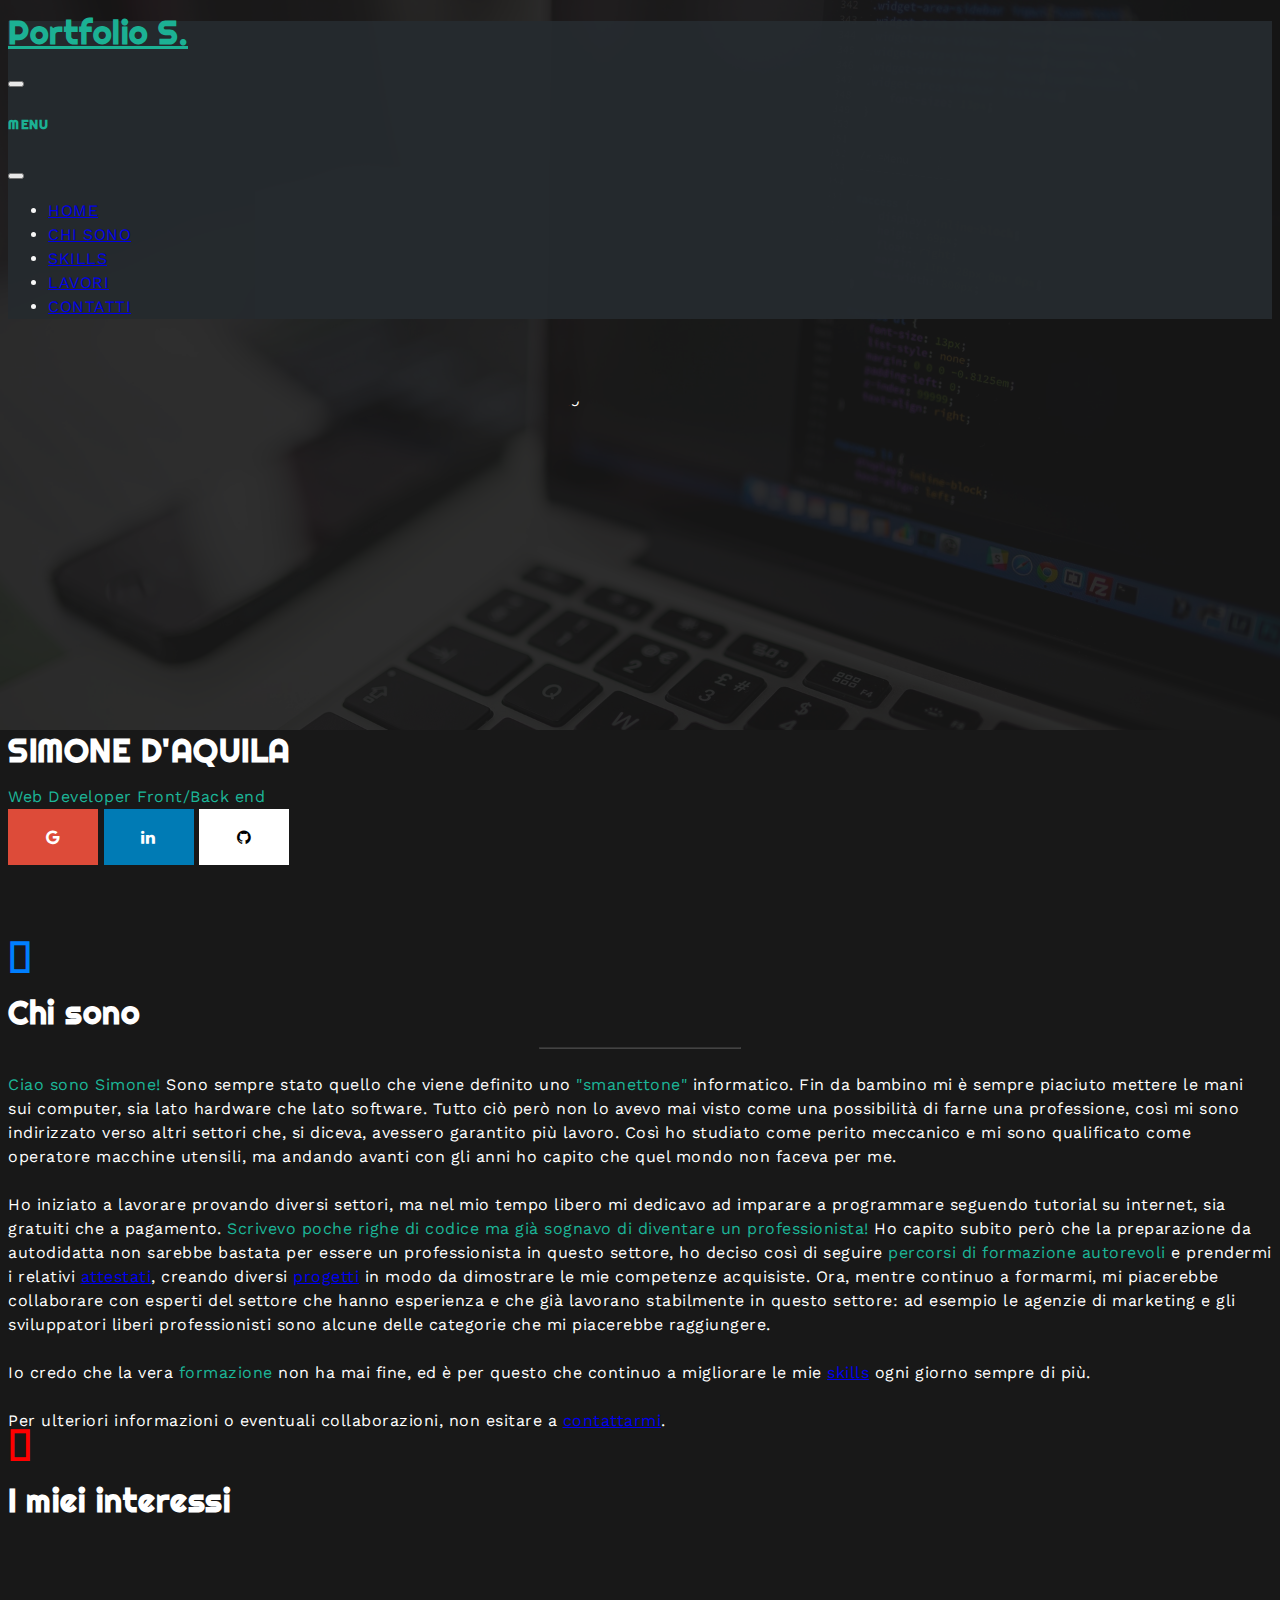
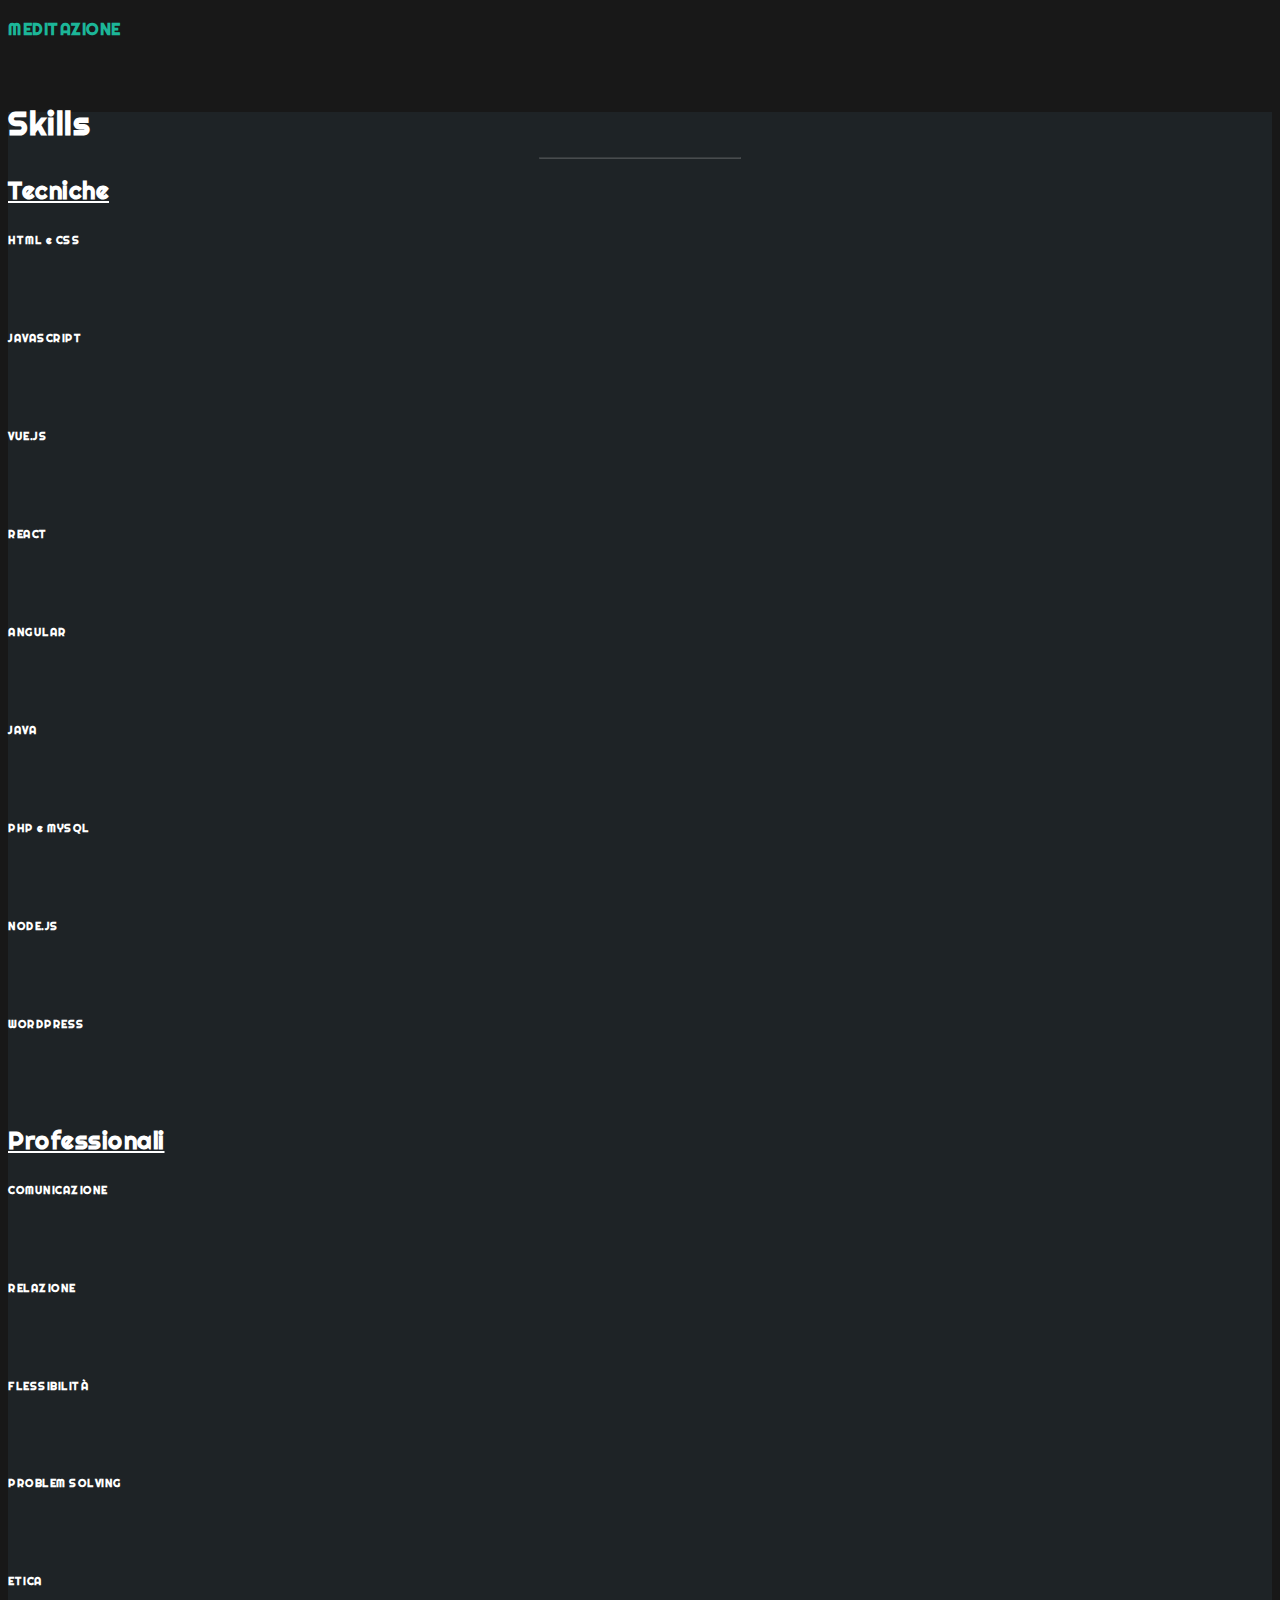
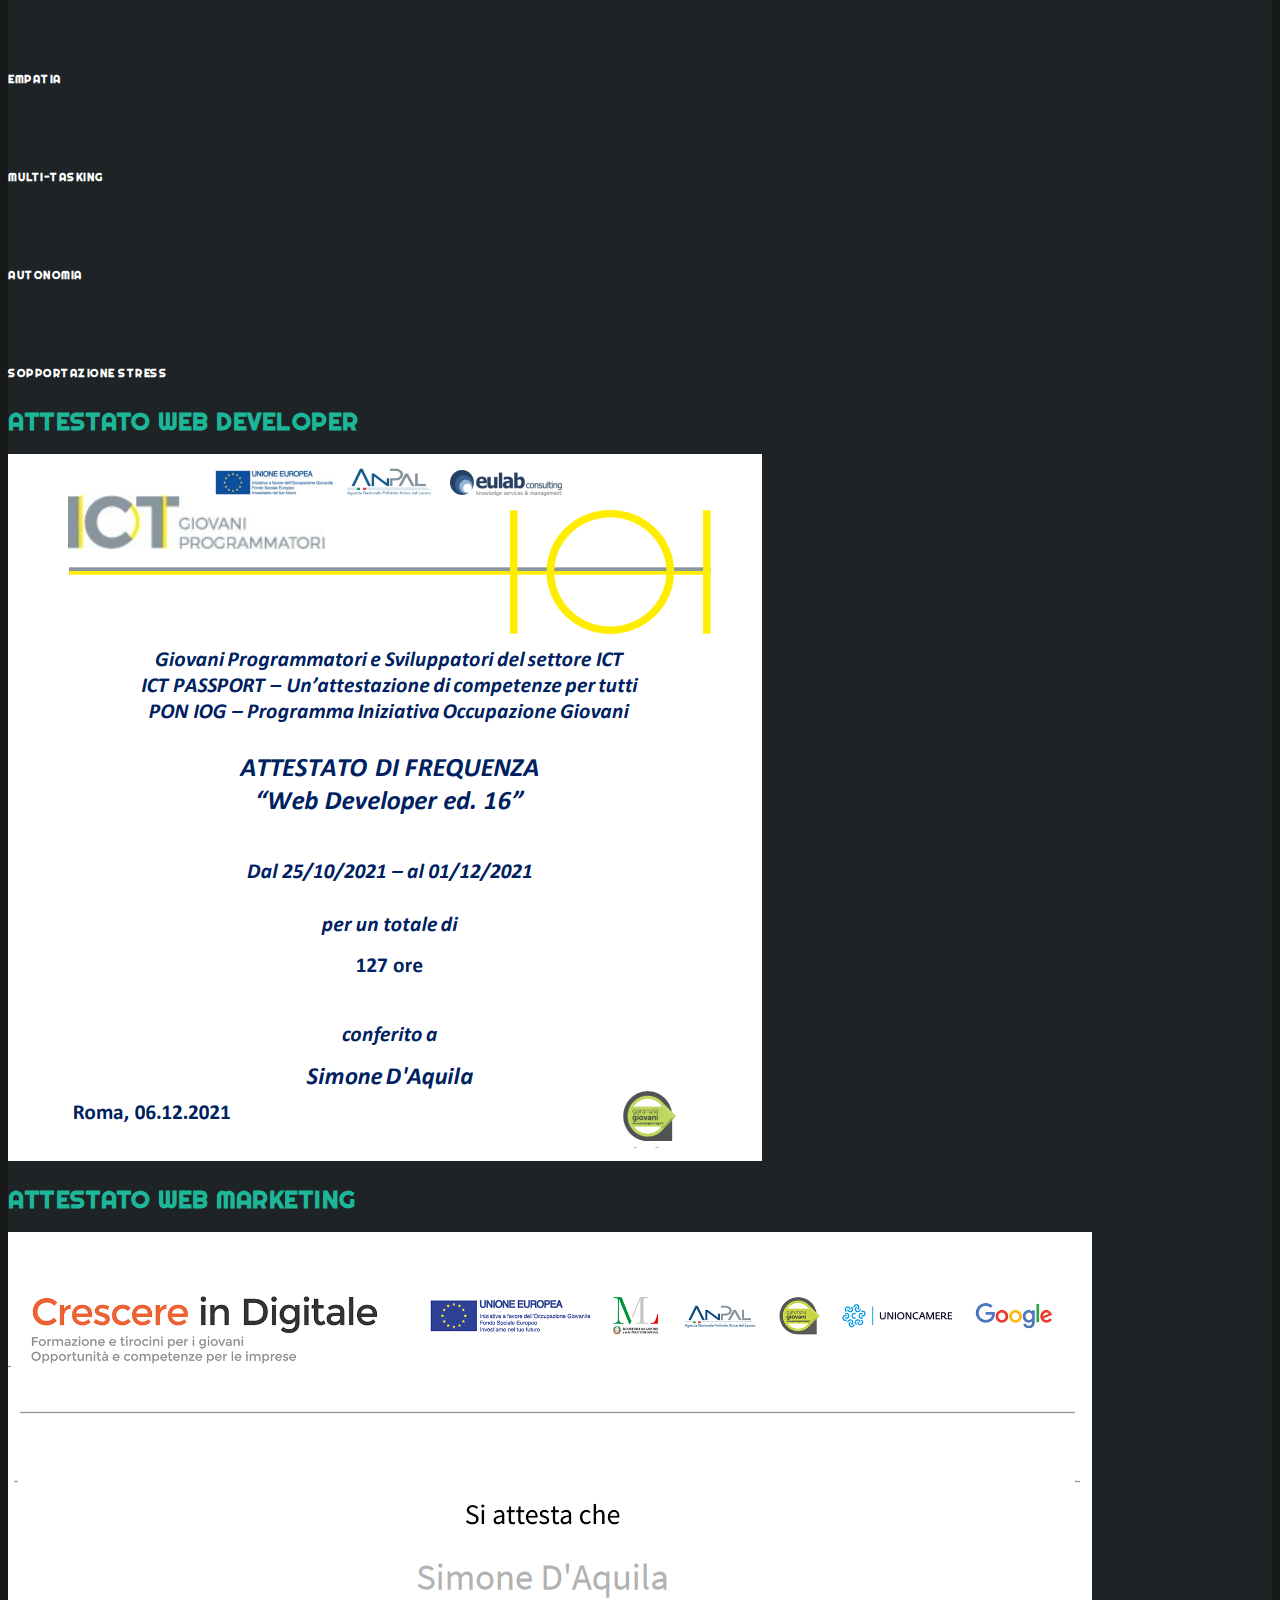
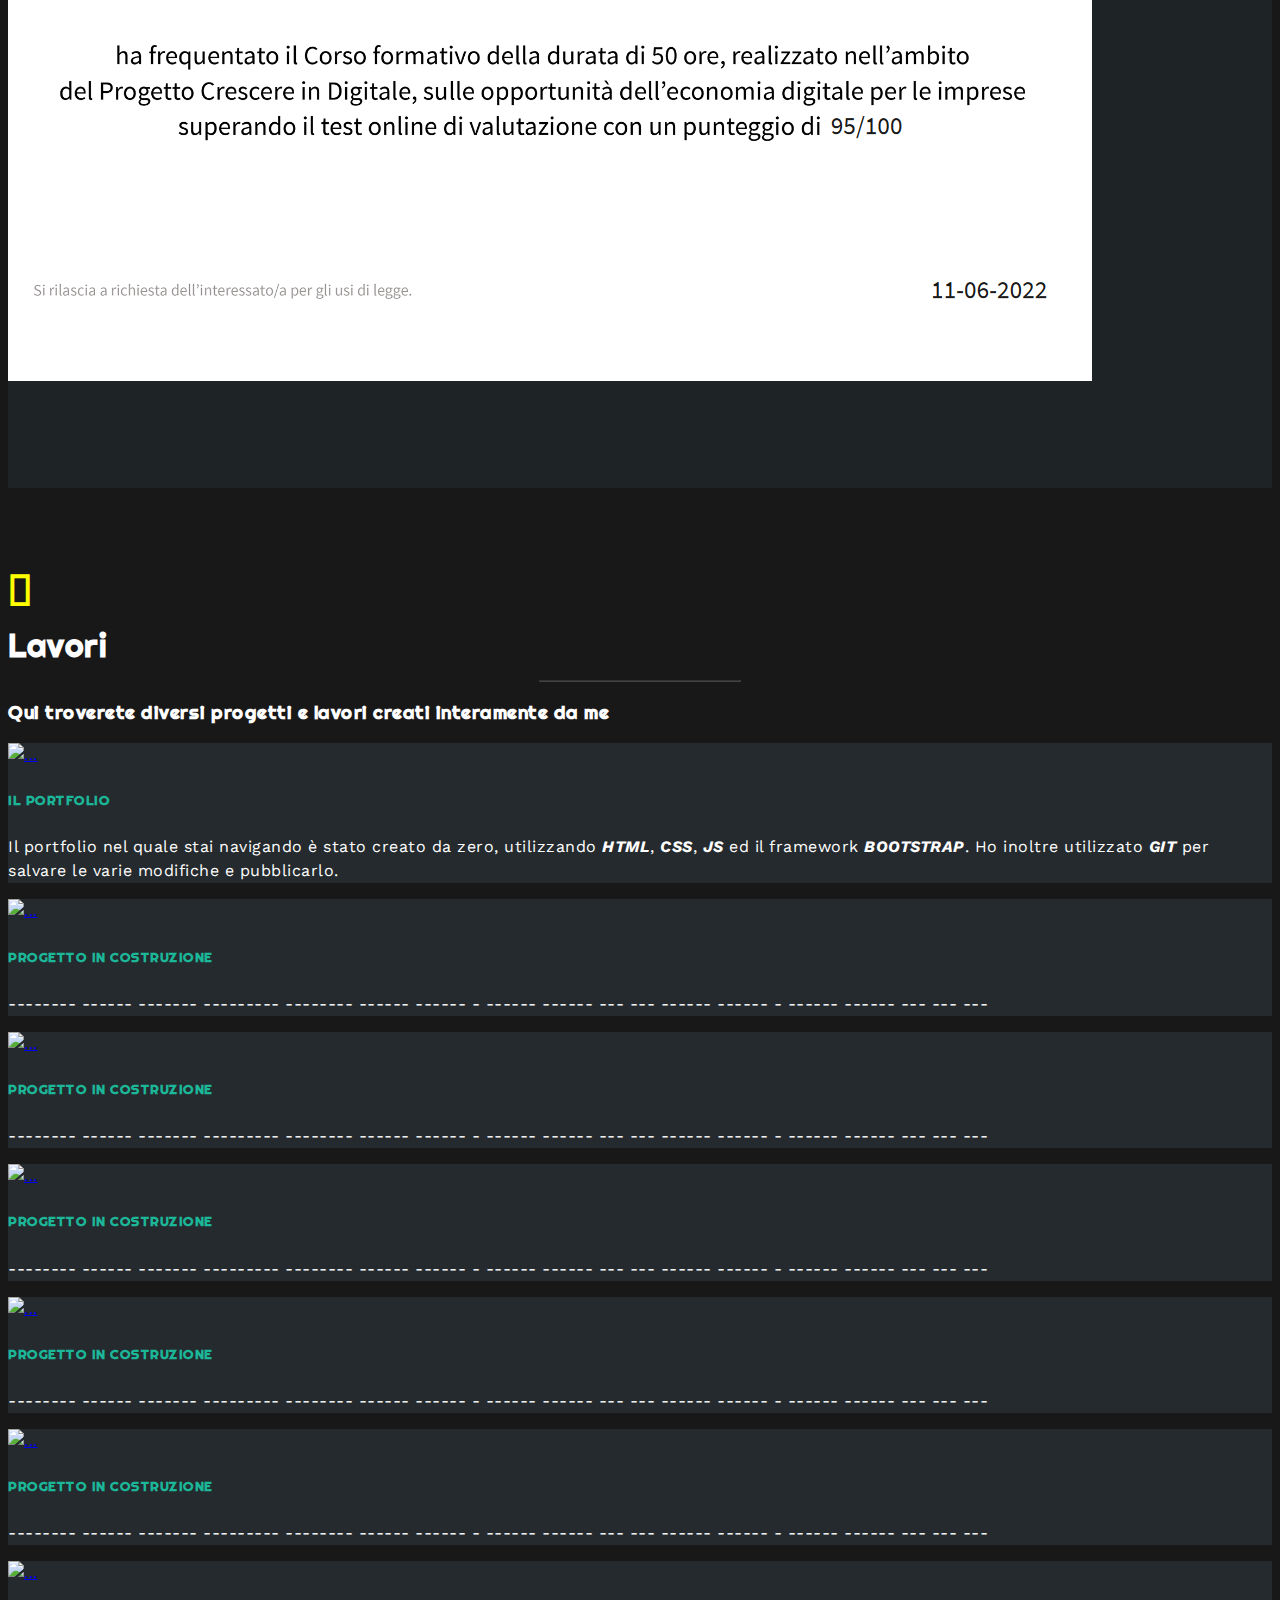
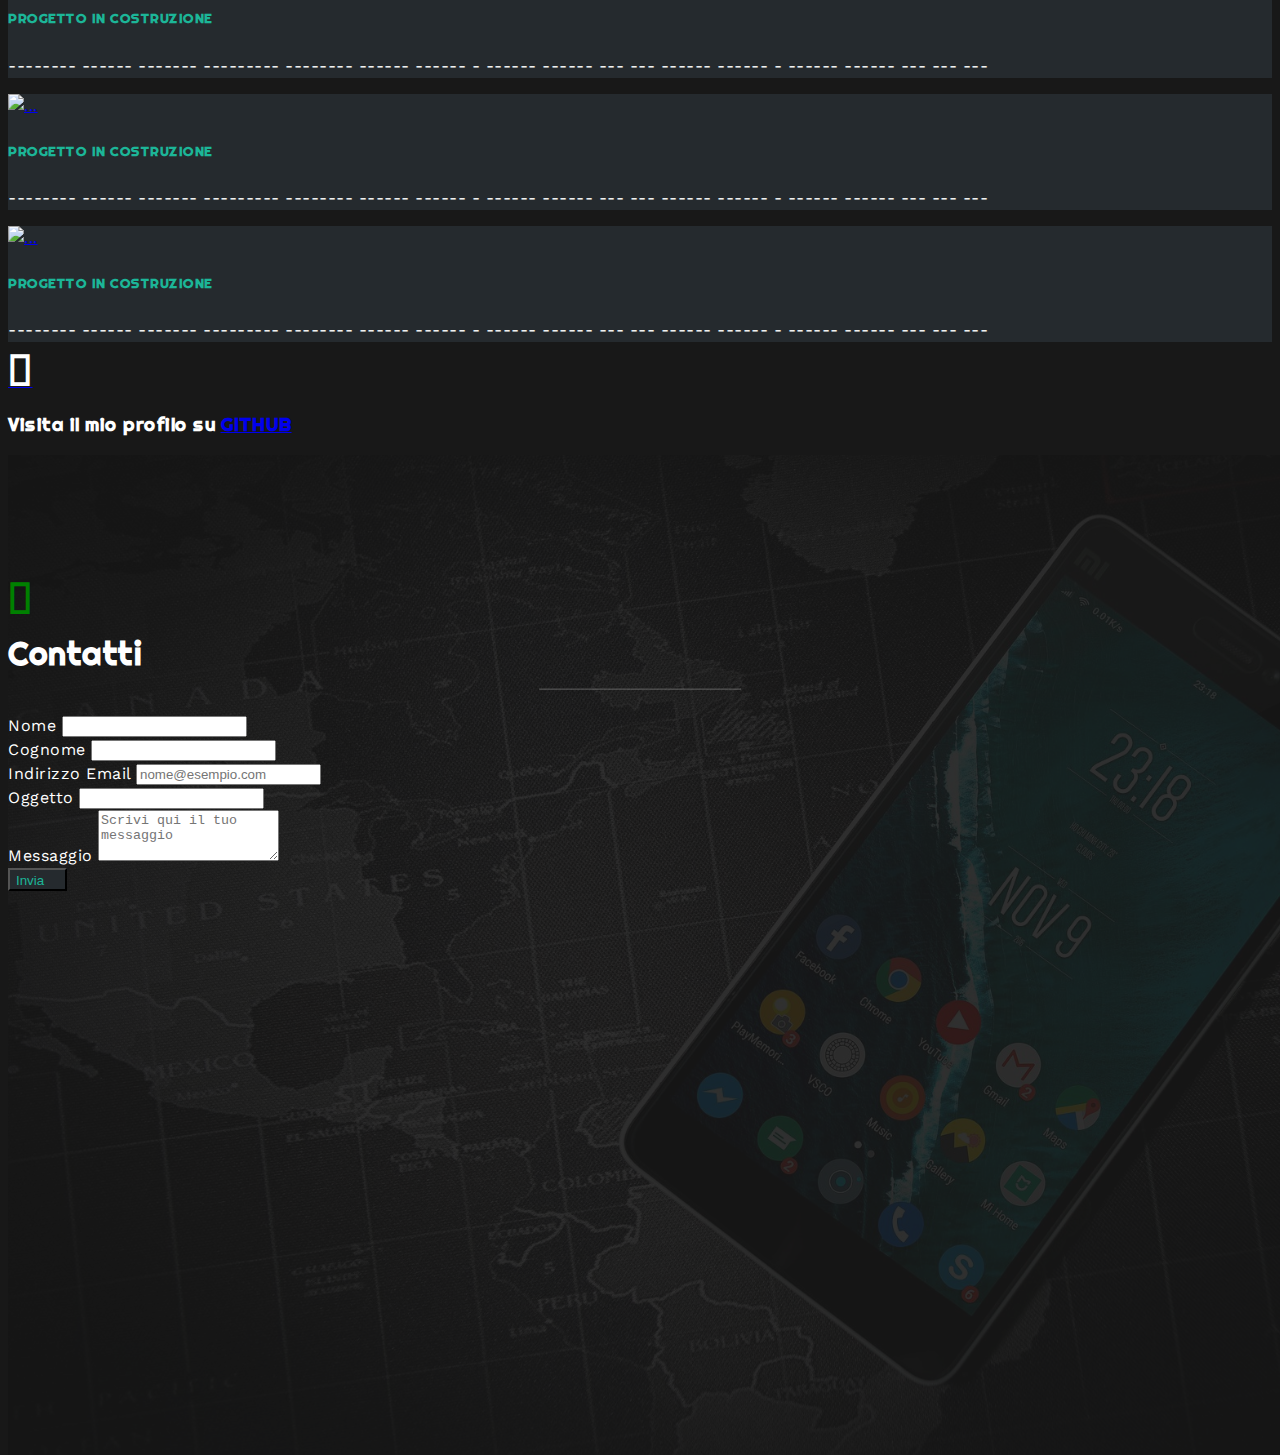
==== index.html @ a7d830f5 ""Contatti" - creato form" ====
<!doctype html>
<html lang="it">

<head>

  <meta charset="utf-8">
  <meta name="viewport" content="width=device-width, initial-scale=1">
  <title>Portfolio Simone D.</title>

  <link href="https://cdn.jsdelivr.net/npm/bootstrap@5.2.0/dist/css/bootstrap.min.css" rel="stylesheet"
    integrity="sha384-gH2yIJqKdNHPEq0n4Mqa/HGKIhSkIHeL5AyhkYV8i59U5AR6csBvApHHNl/vI1Bx" crossorigin="anonymous">
  <link href="assets/css/styles.css" rel="stylesheet" type="text/css">

  <link rel="preconnect" href="https://fonts.googleapis.com">
  <link rel="preconnect" href="https://fonts.gstatic.com" crossorigin>
  <link href="https://fonts.googleapis.com/css2?family=Work+Sans:wght@500&display=swap" rel="stylesheet">
  <link href="https://fonts.googleapis.com/css2?family=Righteous&display=swap" rel="stylesheet">

  <link rel="stylesheet" href="https://cdnjs.cloudflare.com/ajax/libs/font-awesome/4.7.0/css/font-awesome.min.css">

  <script src="https://kit.fontawesome.com/bdc51505cb.js" crossorigin="anonymous"></script>
</head>


<body>


  <!-- HEADER -->

  <nav class="navbar navbar-dark navbar-expand-lg bg-navbar sticky-top px-2">
    <div class="container-fluid">

      <a class="navbar-brand personal-green px-3" href="#">
        <h1>Portfolio S.</h1>
      </a>
      <button class="navbar-toggler" type="button" data-bs-toggle="offcanvas" data-bs-target="#navbarOffcanvasLg"
        aria-controls="navbarOffcanvasLg">
        <span class="navbar-toggler-icon"></span>
      </button>
      <div class="offcanvas offcanvas-end bg-dark text-center" tabindex="-1" id="navbarOffcanvasLg"
        style="width: 170px; height: fit-content;border-bottom-left-radius: 20px;"
        aria-labelledby="navbarOffcanvasLgLabel">

        <div class="offcanvas-header justify-content-center">
          <h5 class="offcanvas-title personal-green" id="offcanvasDarkNavbarLabel">MENU</h5>
          <button type="button" class="btn-close btn-close-white" data-bs-dismiss="offcanvas"
            aria-label="Close"></button>
        </div>
        <div class="offcanvas-body">
          <ul class="navbar-nav justify-content-end flex-grow-1 pe-3">

            <li class="nav-item px-2">
              <a class="nav-link text-white" href="#">HOME</a>
            </li>

            <li class="nav-item px-2">
              <a class="nav-link text-white" href="#chi-sono">CHI SONO</a>
            </li>

            <li class="nav-item px-2">
              <a class="nav-link text-white" href="#skills">SKILLS</a>
            </li>

            <li class="nav-item px-2">
              <a class="nav-link text-white" href="#lavori">LAVORI</a>
            </li>

            <li class="nav-item px-2">
              <a class="nav-link text-white" href="#contatti">CONTATTI</a>
            </li>

          </ul>
        </div>
      </div>
    </div>
  </nav>


  <!-- BACKGROUND HOME -->
  <div id="background-image"></div>

  <!-- HOME -->

  <img src="https://www.frescomarket.it/images/avatar-01.jpg" width="320px" height="320x" alt="Foto Simo"
    class="personal-image">


  <div class="container-sm overflow-hidden">

    <div class="row text-center justify-content-center">
      <div class="col">
        <h1>SIMONE D'AQUILA</h1>
      </div>
    </div>

    <div class="row text-center justify-content-center">
      <div class="col fs-5 personal-green">Web Developer Front/Back end</div>
    </div>

    <div class="row text-center p-5">
      <div class="col">
        <a href="#" class="fa fa-google"></a>
        <a href="#" class="fa fa-linkedin"></a>
        <a href="#" class="fa fa-github"></a>
      </div>
    </div>


    <!-- CHI SONO -->

    <a name="chi-sono"></a>

    <div class="row text-center justify-content-center margin-top">
      <div class="col"><i class='far fa-eye' style='font-size:48px; color: #007FFF;'></i>
        <h1>Chi sono</h1>
        <hr class="personal-green">

        <br>

        <div class="text-start">
          <span class="personal-green">Ciao sono Simone!</span>
          Sono sempre stato quello che viene definito uno <span class="personal-green">"smanettone"</span> informatico.
          Fin da bambino mi è sempre piaciuto
          mettere le mani sui computer, sia lato hardware che lato software.
          Tutto ciò però non lo avevo mai visto come una possibilità di farne una professione, così mi sono indirizzato
          verso altri
          settori che, si diceva, avessero garantito più lavoro.
          Così ho studiato come perito meccanico e mi sono qualificato come operatore macchine utensili,
          ma andando avanti con gli anni ho capito che quel mondo non faceva per me.
          <br>
          <br>
          Ho iniziato a lavorare provando diversi settori, ma nel mio tempo libero mi dedicavo ad imparare a programmare
          seguendo tutorial su internet, sia gratuiti che a pagamento.
          <span class="personal-green">Scrivevo poche righe di codice ma già sognavo di diventare un
            professionista!</span>
          Ho capito subito però che la preparazione da autodidatta non sarebbe bastata per essere un professionista in
          questo settore,
          ho deciso così di seguire <span class="personal-green">percorsi di formazione autorevoli</span> e prendermi i
          relativi <a href="#attestati">attestati</a>, creando diversi <a href="#lavori">progetti</a> in modo da
          dimostrare le
          mie competenze acquisiste. Ora, mentre continuo a formarmi, mi piacerebbe collaborare con
          esperti del settore che hanno esperienza e che già lavorano stabilmente in questo settore: ad esempio le
          agenzie di marketing e gli sviluppatori liberi professionisti sono
          alcune delle categorie che mi piacerebbe raggiungere.
          <br><br>
          Io credo che la vera <span class="personal-green">formazione</span> non ha mai fine, ed è per questo che
          continuo a migliorare le mie <a href="#skills">skills</a> ogni giorno sempre di più.
          <br><br>
          Per ulteriori informazioni o eventuali collaborazioni, non esitare a <a href="#">contattarmi</a>.
        </div>

      </div>
    </div>

    <!-- I MIEI INTERESSI -->
    <div class="row text-center justify-content-center">

      <div class="col-5 gy-5 mb-4">
        <i class='fas fa-heartbeat' style='font-size:48px; color: red;'></i>
        <h1>I miei interessi</h1>
      </div>

      <div class="col-5 mb-4">
        <h4 id="carousel-words" class="personal-green">MEDITAZIONE</h4>
      </div>

    </div>

  </div> <!-- chiudi container -->

  <!-- SKILLS -->

  <div class="container-fluid bg-color">

    <a name="skills"></a>

    <div class="row text-center justify-content-center" style="margin-top: 70px;">



      <div class="col"><i class='fas fa-laptop-code personal-green' style='font-size:48px;margin-top:70px;'></i>
        <h1>Skills</h1>
        <hr class="personal-green">
      </div>
    </div>


    <div class="row row text-center justify-content-center mt-4 gx-5">
      <div class="col-md-4">
        <h2><u>Tecniche</u></h2>
        <div class="text-start mt-4">

          <h6>HTML e CSS</h6>
          <div class="progress">
            <div class="progress-bar bg-success" role="progressbar" aria-label="Example with label" aria-valuenow="85"
              aria-valuemin="0" aria-valuemax="100" style="width: 85%"></div>
          </div>
          <br>
          <h6>JAVASCRIPT</h6>
          <div class="progress">
            <div class="progress-bar bg-success" role="progressbar" aria-label="Example with label" aria-valuenow="50"
              aria-valuemin="0" aria-valuemax="100" style="width: 60%"></div>
          </div>
          <br>
          <h6>VUE.JS</h6>
          <div class="progress">
            <div class="progress-bar bg-danger" role="progressbar" aria-label="Example with label" style="width: 10%;"
              aria-valuenow="25" aria-valuemin="0" aria-valuemax="100"></div>
          </div>
          <br>
          <h6>REACT</h6>
          <div class="progress">
            <div class="progress-bar bg-danger" role="progressbar" aria-label="Example with label" style="width: 10%;"
              aria-valuenow="25" aria-valuemin="0" aria-valuemax="100"></div>
          </div>
          <br>
          <h6>ANGULAR</h6>
          <div class="progress">
            <div class="progress-bar bg-danger" role="progressbar" aria-label="Example with label" style="width: 10%;"
              aria-valuenow="25" aria-valuemin="0" aria-valuemax="100"></div>
          </div>
          <br>
          <h6>JAVA</h6>
          <div class="progress">
            <div class="progress-bar bg-danger" role="progressbar" aria-label="Example with label" style="width: 10%;"
              aria-valuenow="25" aria-valuemin="0" aria-valuemax="100"></div>
          </div>
          <br>
          <h6>PHP e MYSQL</h6>
          <div class="progress">
            <div class="progress-bar bg-warning" role="progressbar" aria-label="Example with label" style="width: 25%;"
              aria-valuenow="25" aria-valuemin="0" aria-valuemax="100"></div>
          </div>
          <br>
          <h6>NODE.JS</h6>
          <div class="progress">
            <div class="progress-bar bg-danger" role="progressbar" aria-label="Example with label" style="width: 10%;"
              aria-valuenow="25" aria-valuemin="0" aria-valuemax="100"></div>
          </div>
          <br>
          <h6>WORDPRESS</h6>
          <div class="progress">
            <div class="progress-bar bg-danger" role="progressbar" aria-label="Example with label" style="width: 10%;"
              aria-valuenow="25" aria-valuemin="0" aria-valuemax="100"></div>
          </div>
          <br>
          <br>
        </div>
      </div>

      <div class="col-md-4">
        <h2><u>Professionali</u></h2>
        <div class="text-start mt-4">

          <h6>COMUNICAZIONE</h6>
          <div class="progress">
            <div class="progress-bar bg-success" role="progressbar" aria-label="Example with label" aria-valuenow="85"
              aria-valuemin="0" aria-valuemax="100" style="width: 80%"></div>
          </div>
          <br>
          <h6>RELAZIONE</h6>
          <div class="progress">
            <div class="progress-bar bg-success" role="progressbar" aria-label="Example with label" aria-valuenow="50"
              aria-valuemin="0" aria-valuemax="100" style="width: 70%"></div>
          </div>
          <br>
          <h6>FLESSIBILITÀ</h6>
          <div class="progress">
            <div class="progress-bar bg-success" role="progressbar" aria-label="Example with label" style="width: 90%;"
              aria-valuenow="25" aria-valuemin="0" aria-valuemax="100"></div>
          </div>
          <br>
          <h6>PROBLEM SOLVING</h6>
          <div class="progress">
            <div class="progress-bar bg-success" role="progressbar" aria-label="Example with label" style="width: 85%;"
              aria-valuenow="25" aria-valuemin="0" aria-valuemax="100"></div>
          </div>
          <br>
          <h6>ETICA</h6>
          <div class="progress">
            <div class="progress-bar bg-success" role="progressbar" aria-label="Example with label" style="width: 100%;"
              aria-valuenow="25" aria-valuemin="0" aria-valuemax="100"></div>
          </div>
          <br>
          <h6>EMPATIA</h6>
          <div class="progress">
            <div class="progress-bar bg-success" role="progressbar" aria-label="Example with label" style="width: 60%;"
              aria-valuenow="25" aria-valuemin="0" aria-valuemax="100"></div>
          </div>
          <br>
          <h6>MULTI-TASKING</h6>
          <div class="progress">
            <div class="progress-bar bg-warning" role="progressbar" aria-label="Example with label" style="width: 50%;"
              aria-valuenow="25" aria-valuemin="0" aria-valuemax="100"></div>
          </div>
          <br>
          <h6>AUTONOMIA</h6>
          <div class="progress">
            <div class="progress-bar bg-success" role="progressbar" aria-label="Example with label" style="width: 80%;"
              aria-valuenow="25" aria-valuemin="0" aria-valuemax="100"></div>
          </div>
          <br>
          <h6>SOPPORTAZIONE STRESS</h6>
          <div class="progress">
            <div class="progress-bar bg-success" role="progressbar" aria-label="Example with label" style="width: 90%;"
              aria-valuenow="25" aria-valuemin="0" aria-valuemax="100"></div>
          </div>

        </div>
      </div>
    </div>

    <!-- ATTESTATI -->
    <a name="attestati"></a>

    <div class="row justify-content-center text-center mt-4">

      <div class="col-lg-5 px-5 mt-5">
        <h2 class="personal-green">ATTESTATO WEB DEVELOPER</h2>
        <div class="card text-bg-dark">
          <img src="/assets/img/attestato-web-developer.png" class="card-img" alt="...">
          <div class="card-img-overlay">
          </div>
        </div>
      </div>
      <div class="col-lg-5 px-5 mt-5 align-self-center">
        <h2 class="personal-green">ATTESTATO WEB MARKETING</h2>
        <div class="card text-bg-dark">
          <img src="/assets/img/attestato-web-marketing.png" class="card-img" alt="...">
          <div class="card-img-overlay">
          </div>
        </div>
      </div>

    </div>
  </div> <!-- CHIUSURA CONTAINER FLUIDO BG-COLOR-->



  <!-- LAVORI-->
  <a name="lavori"></a>
  <div class="container">

    <div class="text-center" style="margin-top: 90px;">
      <i class='far fa-folder-open' style='font-size:48px;color:yellow'></i>
      <h1>Lavori</h1>
      <hr class="personal-green">
      <h3 class="text-center mt-4">Qui troverete diversi progetti e lavori creati interamente da me</h3>
    </div>


    <div class="row row-cols-1 row-cols-md-3 g-4 mt-4">

      <div class="col">
        <div class="card h-100 bg-card">
          <a href="#"><img src="https://www.frescomarket.it/images/avatar-01.jpg" class="card-img-top" alt="..."></a>
          <div class="card-body">
            <a href="#" style="text-decoration: none;">
              <h5 class="card-title text-center personal-green">IL PORTFOLIO</h5>
            </a>
            <p class="card-text text-white">Il portfolio nel quale stai navigando è stato creato da zero,
              utilizzando <b><i>HTML</i></b>, <b><i>CSS</i></b>, <b><i>JS</i></b> ed il framework
              <b><i>BOOTSTRAP</i></b>. Ho inoltre utilizzato <b><i>GIT</i></b> per salvare
              le varie modifiche e pubblicarlo.</p>
          </div>
        </div>
      </div>

      <div class="col">
        <div class="card h-100 bg-card">
          <a href="#"><img src="https://upload.wikimedia.org/wikipedia/commons/b/b1/Loading_icon.gif"
              class="card-img-top" alt="..." width="320px" height="406px"></a>
          <div class="card-body">
            <a href="#" style="text-decoration: none;">
              <h5 class="card-title text-center personal-green">PROGETTO IN COSTRUZIONE</h5>
            </a>
            <p class="card-text text-white">-------- ------ ------- --------- -------- ------ ------ - ------ ------ ---
              --- ------ ------ - ------ ------ --- --- ---</p>
          </div>
        </div>
      </div>

      <div class="col">
        <div class="card h-100 bg-card">
          <a href="#"><img src="https://upload.wikimedia.org/wikipedia/commons/b/b1/Loading_icon.gif"
              class="card-img-top" alt="..." width="320px" height="406px"></a>
          <div class="card-body">
            <a href="#" style="text-decoration: none;">
              <h5 class="card-title text-center personal-green">PROGETTO IN COSTRUZIONE</h5>
            </a>
            <p class="card-text text-white">-------- ------ ------- --------- -------- ------ ------ - ------ ------ ---
              --- ------ ------ - ------ ------ --- --- ---</p>
          </div>
        </div>
      </div>

      <div class="col">
        <div class="card h-100 bg-card">
          <a href="#"><img src="https://upload.wikimedia.org/wikipedia/commons/b/b1/Loading_icon.gif"
              class="card-img-top" alt="..." width="320px" height="406px"></a>
          <div class="card-body">
            <a href="#" style="text-decoration: none;">
              <h5 class="card-title text-center personal-green">PROGETTO IN COSTRUZIONE</h5>
            </a>
            <p class="card-text text-white">-------- ------ ------- --------- -------- ------ ------ - ------ ------ ---
              --- ------ ------ - ------ ------ --- --- ---</p>
          </div>
        </div>
      </div>

      <div class="col">
        <div class="card h-100 bg-card">
          <a href="#"><img src="https://upload.wikimedia.org/wikipedia/commons/b/b1/Loading_icon.gif"
              class="card-img-top" alt="..." width="320px" height="406px"></a>
          <div class="card-body">
            <a href="#" style="text-decoration: none;">
              <h5 class="card-title text-center personal-green">PROGETTO IN COSTRUZIONE</h5>
            </a>
            <p class="card-text text-white">-------- ------ ------- --------- -------- ------ ------ - ------ ------ ---
              --- ------ ------ - ------ ------ --- --- ---</p>
          </div>
        </div>
      </div>

      <div class="col">
        <div class="card h-100 bg-card">
          <a href="#"><img src="https://upload.wikimedia.org/wikipedia/commons/b/b1/Loading_icon.gif"
              class="card-img-top" alt="..." width="320px" height="406px"></a>
          <div class="card-body">
            <a href="#" style="text-decoration: none;">
              <h5 class="card-title text-center personal-green">PROGETTO IN COSTRUZIONE</h5>
            </a>
            <p class="card-text text-white">-------- ------ ------- --------- -------- ------ ------ - ------ ------ ---
              --- ------ ------ - ------ ------ --- --- ---</p>
          </div>
        </div>
      </div>

      <div class="col">
        <div class="card h-100 bg-card">
          <a href="#"><img src="https://upload.wikimedia.org/wikipedia/commons/b/b1/Loading_icon.gif"
              class="card-img-top" alt="..." width="320px" height="406px"></a>
          <div class="card-body">
            <a href="#" style="text-decoration: none;">
              <h5 class="card-title text-center personal-green">PROGETTO IN COSTRUZIONE</h5>
            </a>
            <p class="card-text text-white">-------- ------ ------- --------- -------- ------ ------ - ------ ------ ---
              --- ------ ------ - ------ ------ --- --- ---</p>
          </div>
        </div>
      </div>

      <div class="col">
        <div class="card h-100 bg-card">
          <a href="#"><img src="https://upload.wikimedia.org/wikipedia/commons/b/b1/Loading_icon.gif"
              class="card-img-top" alt="..." width="320px" height="406px"></a>
          <div class="card-body">
            <a href="#" style="text-decoration: none;">
              <h5 class="card-title text-center personal-green">PROGETTO IN COSTRUZIONE</h5>
            </a>
            <p class="card-text text-white">-------- ------ ------- --------- -------- ------ ------ - ------ ------ ---
              --- ------ ------ - ------ ------ --- --- ---</p>
          </div>
        </div>
      </div>

      <div class="col">
        <div class="card h-100 bg-card">
          <a href="#"><img src="https://upload.wikimedia.org/wikipedia/commons/b/b1/Loading_icon.gif"
              class="card-img-top" alt="..." width="320px" height="406px"></a>
          <div class="card-body">
            <a href="#" style="text-decoration: none;">
              <h5 class="card-title text-center personal-green">PROGETTO IN COSTRUZIONE</h5>
            </a>
            <p class="card-text text-white">-------- ------ ------- --------- -------- ------ ------ - ------ ------ ---
              --- ------ ------ - ------ ------ --- --- ---</p>
          </div>
        </div>
      </div>

    </div> <!-- CHIUSURA ROW -->

    <div class="text-center mt-5">
      <a href="#"><i class='fab fa-github-square' style='font-size:48px;color:white'></i></a>
      <h3 class="text-center mt-2 mb-5">Visita il mio profilo su <a href="#">GITHUB</a></h3>
    </div>



  </div> <!-- CHIUSURA CONTAINER -->



  </div> <!-- CONTATTI -->
  <div class="container-fluid bg-image-contacts mt-5 align-self-end"></div> <!-- IMMAGINE SFONDO CONTATTI -->


  <a href="#contatti"></a>

  <div class="text-center" style="margin-top: 150px;">
    <i class='far fa-comments' style='font-size:48px;color:green'></i>
    <h1>Contatti</h1>
    <hr class="personal-green">
    <br>
  </div>


  <div class="container">
    <div class="row mt-4">
      <div class="col-md-5">


        <form action="">

          <div class="mb-3">
            <label for="inputname" class="form-label">Nome</label>
            <input type="text" id="inputname" class="form-control">
          </div>

          <div class="mb-3">
            <label for="inputsurname" class="form-label">Cognome</label>
            <input type="text" id="inputsurname" class="form-control">
          </div>

          <div class="mb-3">
            <label for="inputemail" class="form-label">Indirizzo Email</label>
            <input type="email" class="form-control" id="inputemail" placeholder="nome@esempio.com">
          </div>

          <div class="mb-3">
            <label for="inputobject" class="form-label">Oggetto</label>
            <input type="email" class="form-control" id="inputobject">
          </div>

          <div class="mb-3">
            <label for="inputtextarea" class="form-label">Messaggio</label>
            <textarea class="form-control" id="inputtextarea" rows="3" placeholder="Scrivi qui il tuo messaggio"></textarea>
          </div>

          <button type="button" class="btn bg-card btn-lg personal-green">Invia <i class='fas fa-paper-plane' style='font-size:15px'></i></button>


        </form>


      </div>

      <div class="col-md-5">



      </div>
    </div>








  </div>



  <script src="assets/js/script.js"></script>

  <script src="https://cdn.jsdelivr.net/npm/bootstrap@5.2.0/dist/js/bootstrap.bundle.min.js"
    integrity="sha384-A3rJD856KowSb7dwlZdYEkO39Gagi7vIsF0jrRAoQmDKKtQBHUuLZ9AsSv4jD4Xa" crossorigin="anonymous">
  </script>
</body>

</html>
---- assets/css/styles.css ----
/* risoluzione bug dello scroll orizzontale con container-fluid di bootstrap */
.row {
  margin-left: 0;
  margin-right: 0;
}

body {
    font-family: 'Work Sans', sans-serif;
    font-size: 16px;
letter-spacing: 0.5px;
line-height: 24px;


background-color: #181818;
color: white;
}



h1, h2, h3, h4, h5, h6 {
    font-family: 'Righteous', cursive;
}


.personal-green {
    color:#1CB698 !important;
}

.nav-item a:hover {
    color:#1CB698 !important;
}



.personal-image {
    margin-top: 70px;
    margin-bottom: 30px;
   
    border-radius: 50%;

    min-width: 320px;
    max-width: 320px;
    
    min-height: 320px;
    max-height: 320px;
  display: block;
  margin-left: auto;
  margin-right: auto;
  width: 50%;
}




 /* Style all font awesome icons */
 .fa {
    padding: 20px;
    font-size: 50px;
    width: 50px;
    text-align: center;
    text-decoration: none;
  }
  
  /* Add a hover effect if you want */
  .fa:hover {
    opacity: 0.7;
  }


 .fa-google {
    background: #dd4b39;
    color: white;
  }
  
  .fa-linkedin {
    background: #007bb5;
    color: white;
  }

  .fa-github {
    background: white;
    color: black;
  }


/* Immagine di sfondo */

  #background-image {
    width: 100%;
    height: 730px;
    top: 0;
    left: 0;
    background: url(../img/background-image.jpg) no-repeat center top;
    position: absolute; 
    z-index: -1;
    -webkit-background-size: cover;
    -moz-background-size: cover;
    -o-background-size: cover;
    background-size: cover;
    opacity: 0.1;
  }

  .margin-top {
    margin-top: 80px;
  }
  


hr {
    text-align: center;
    width: 200px;
    margin: auto;
    opacity: 0.2;
}

#carousel-words {
  margin-top: 105px;
}

.bg-color {
  
  padding-bottom: 100px;
  background-color: #1E2326;
  
  
}

.bg-navbar {
  background-color: #252A2E;
  opacity: 0.97;
}

.bg-card {
  background-color: #252A2E;
}

.color-card {
  color: white;
}



.bg-image-contacts {

  background-image: url("/assets/img/background-image-contacts.jpg");
  background-color: #cccccc;

  position: absolute; 
    z-index: -1;
    -webkit-background-size: cover;
    -moz-background-size: cover;
    -o-background-size: cover;
    background-size: cover;

  width: 100%;
  height: 1000px;
  opacity: 0.1;

}
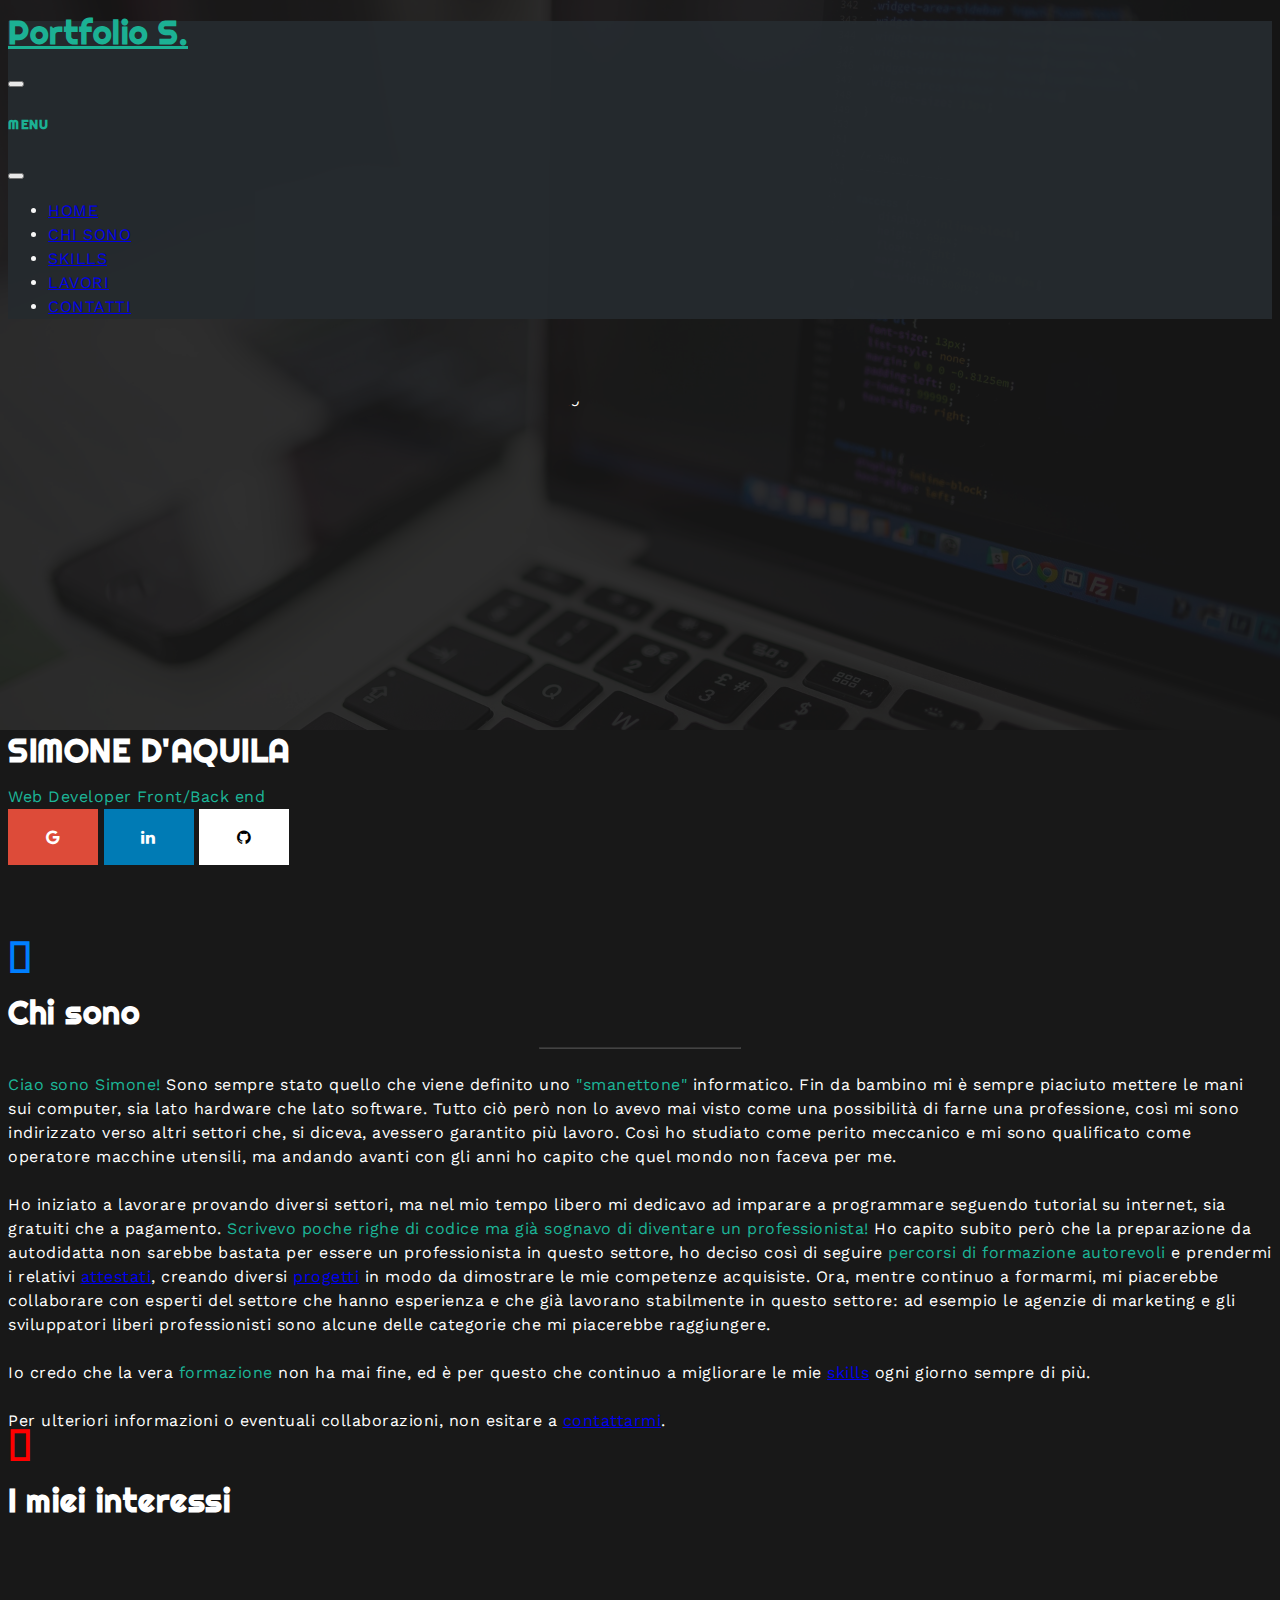
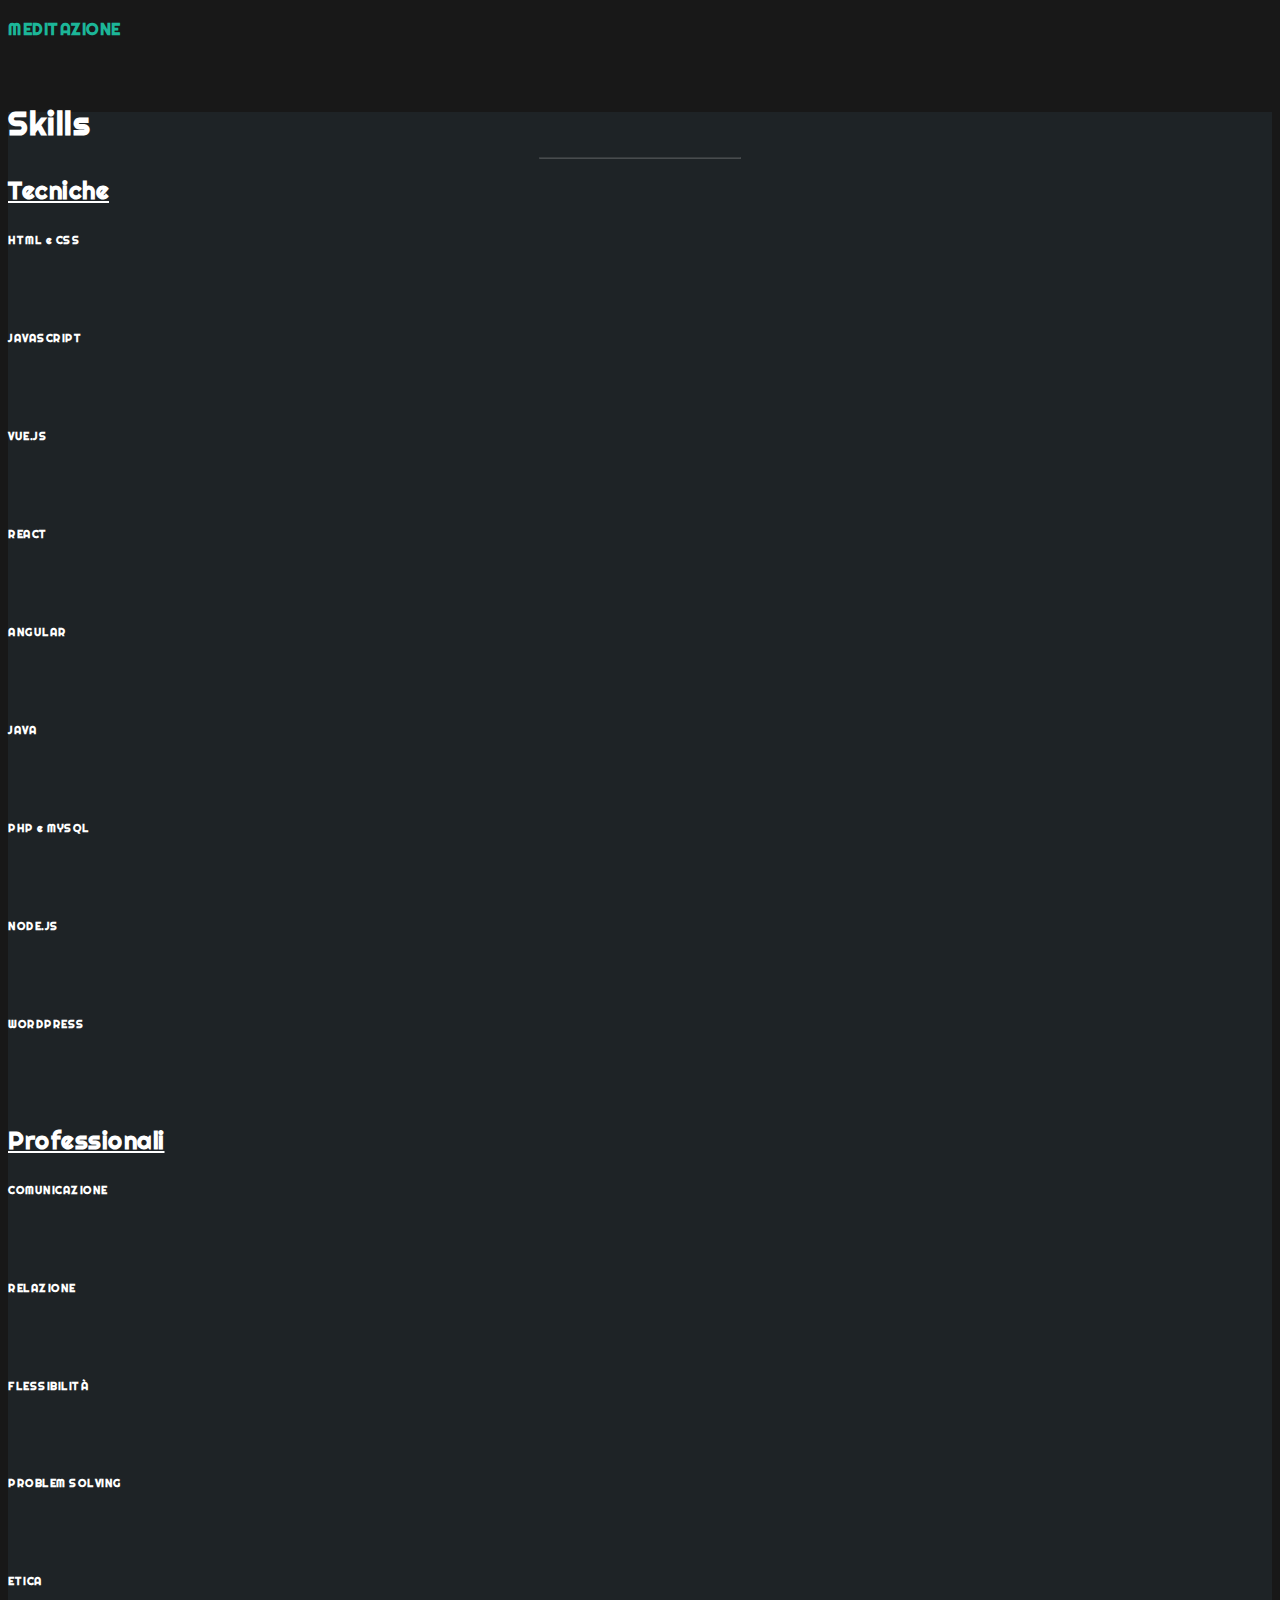
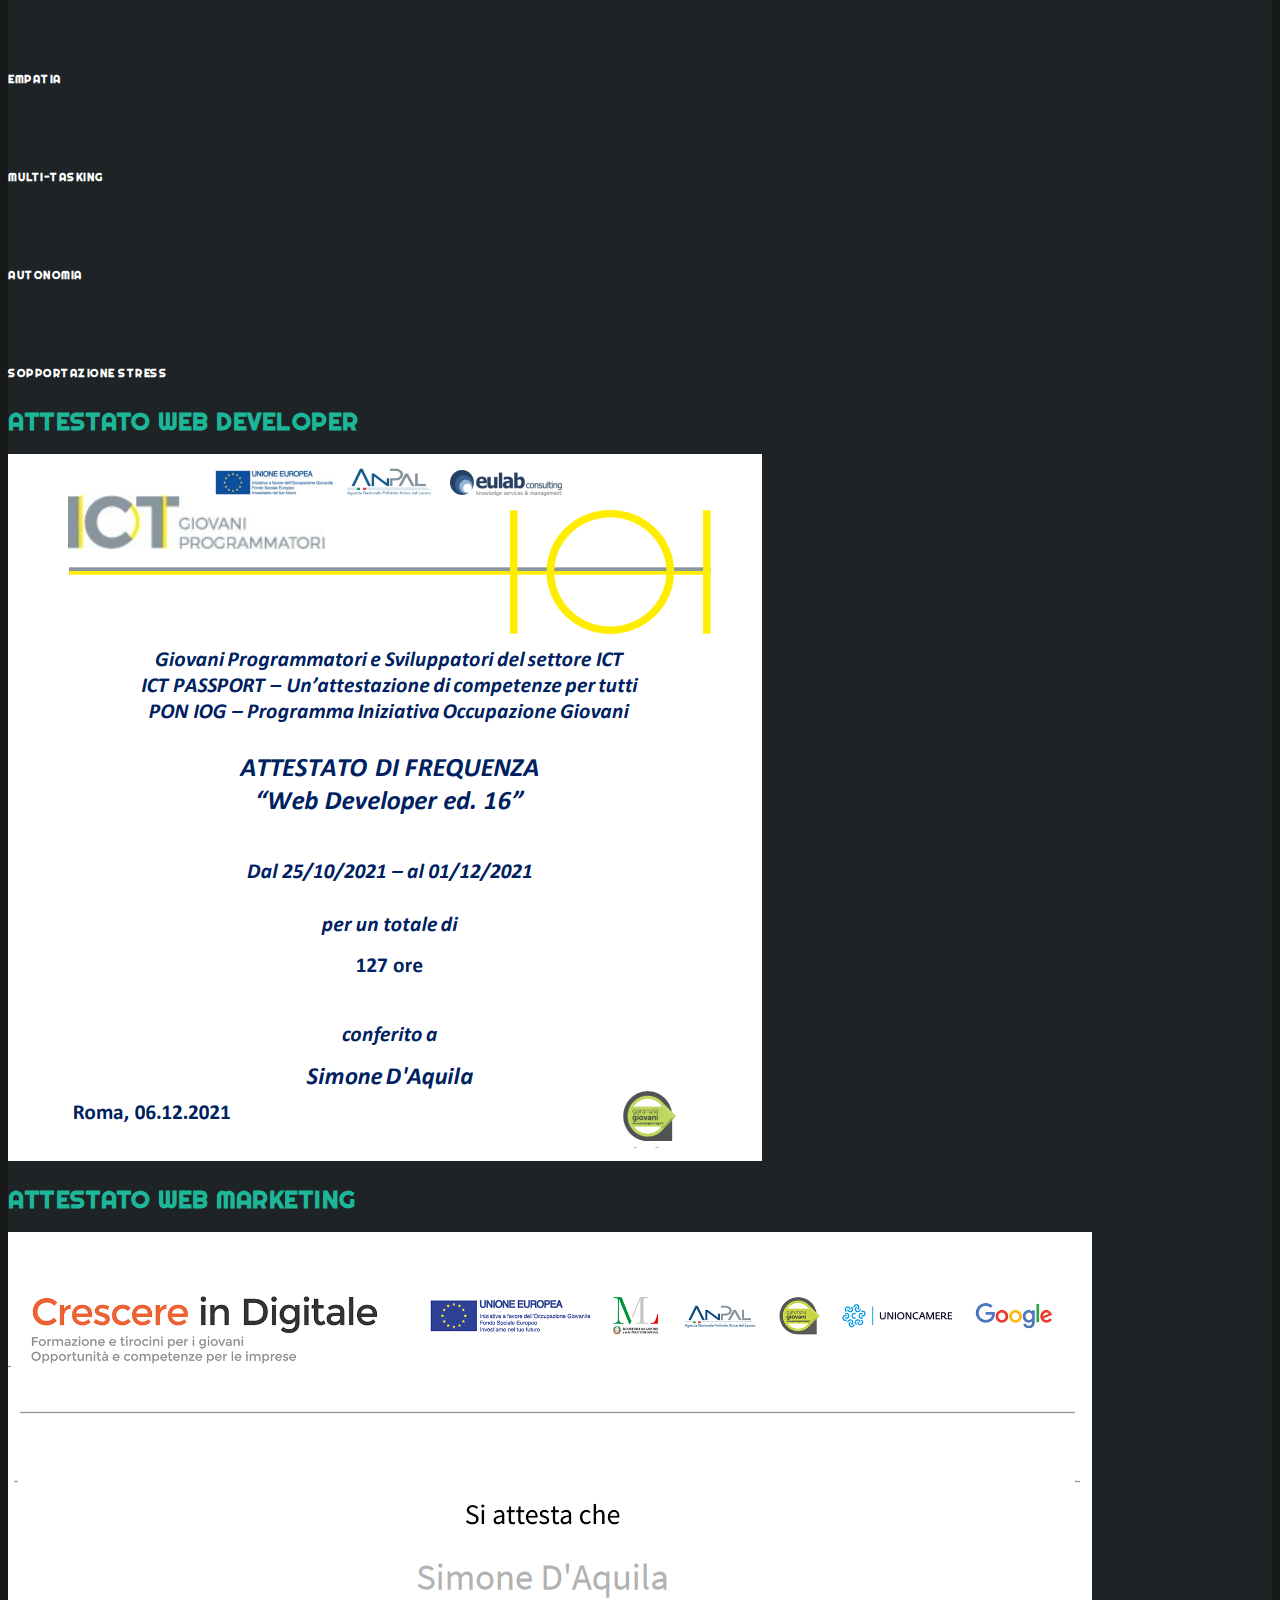
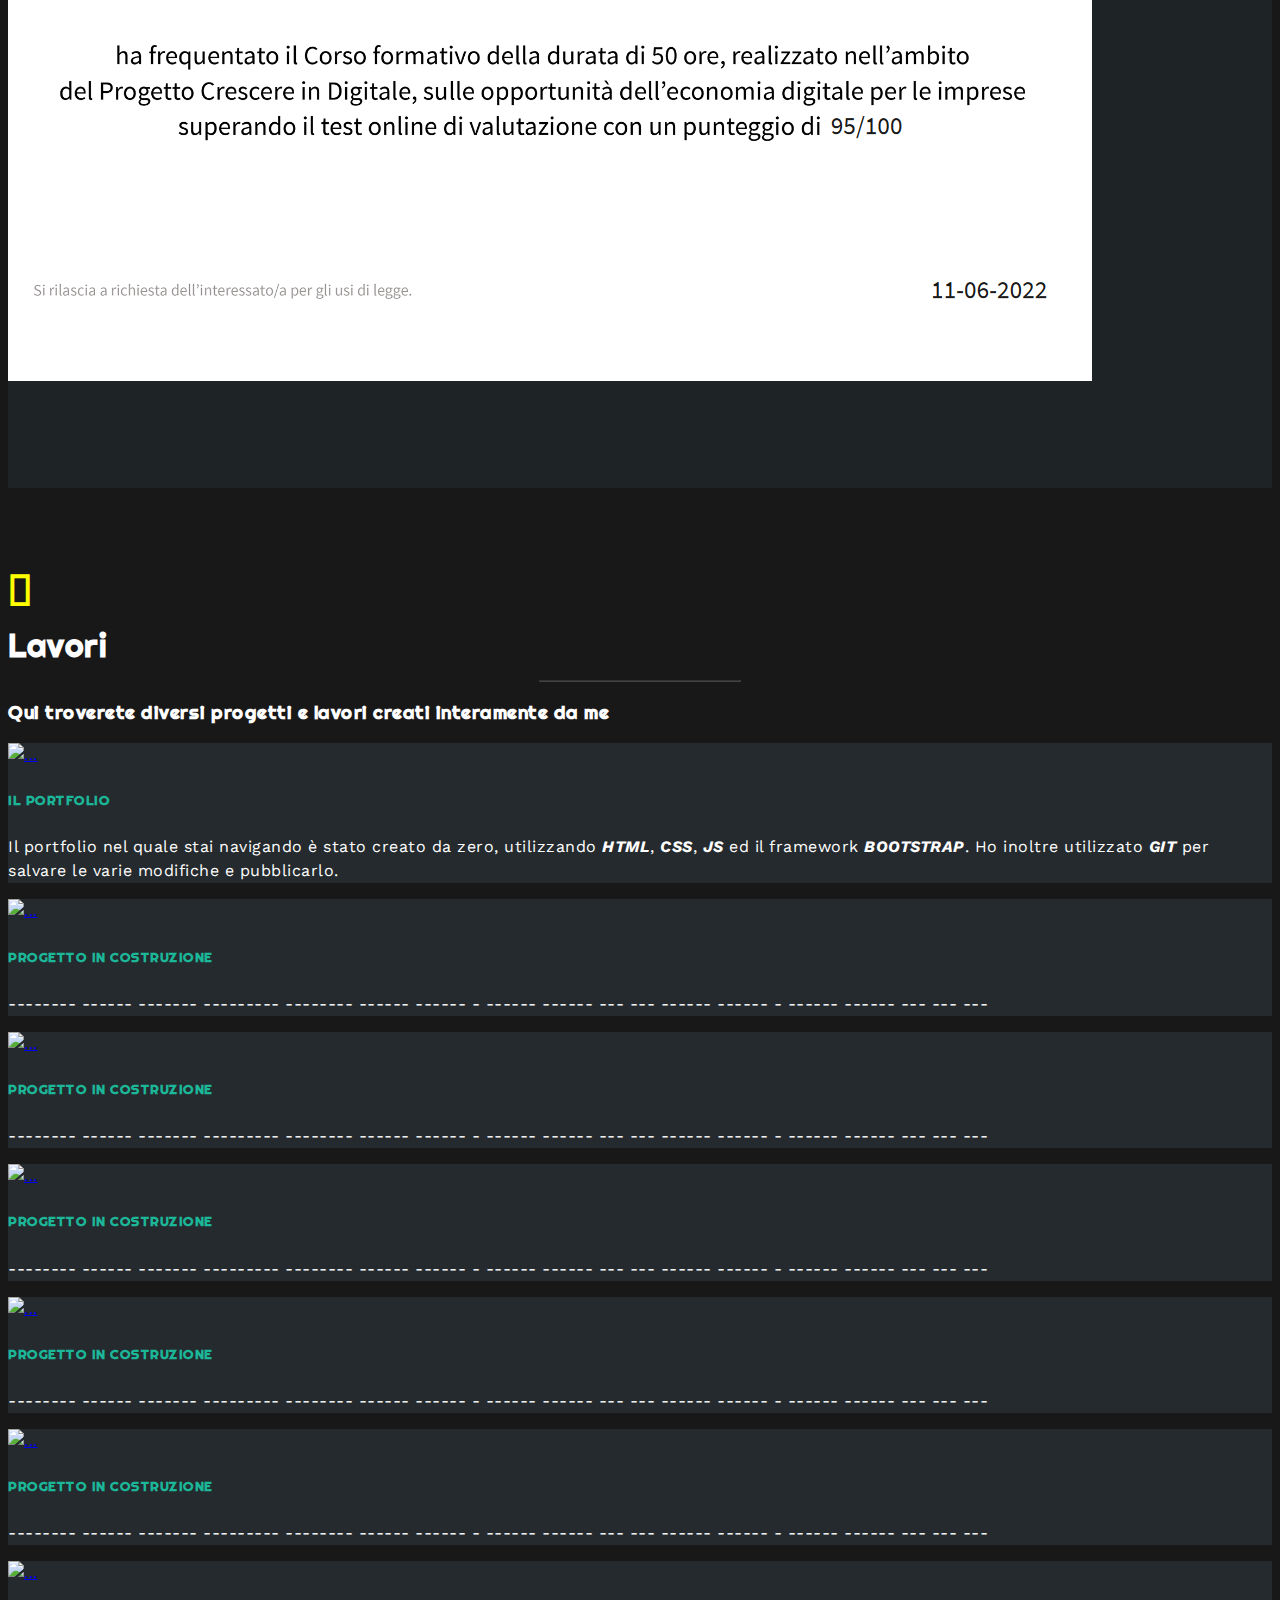
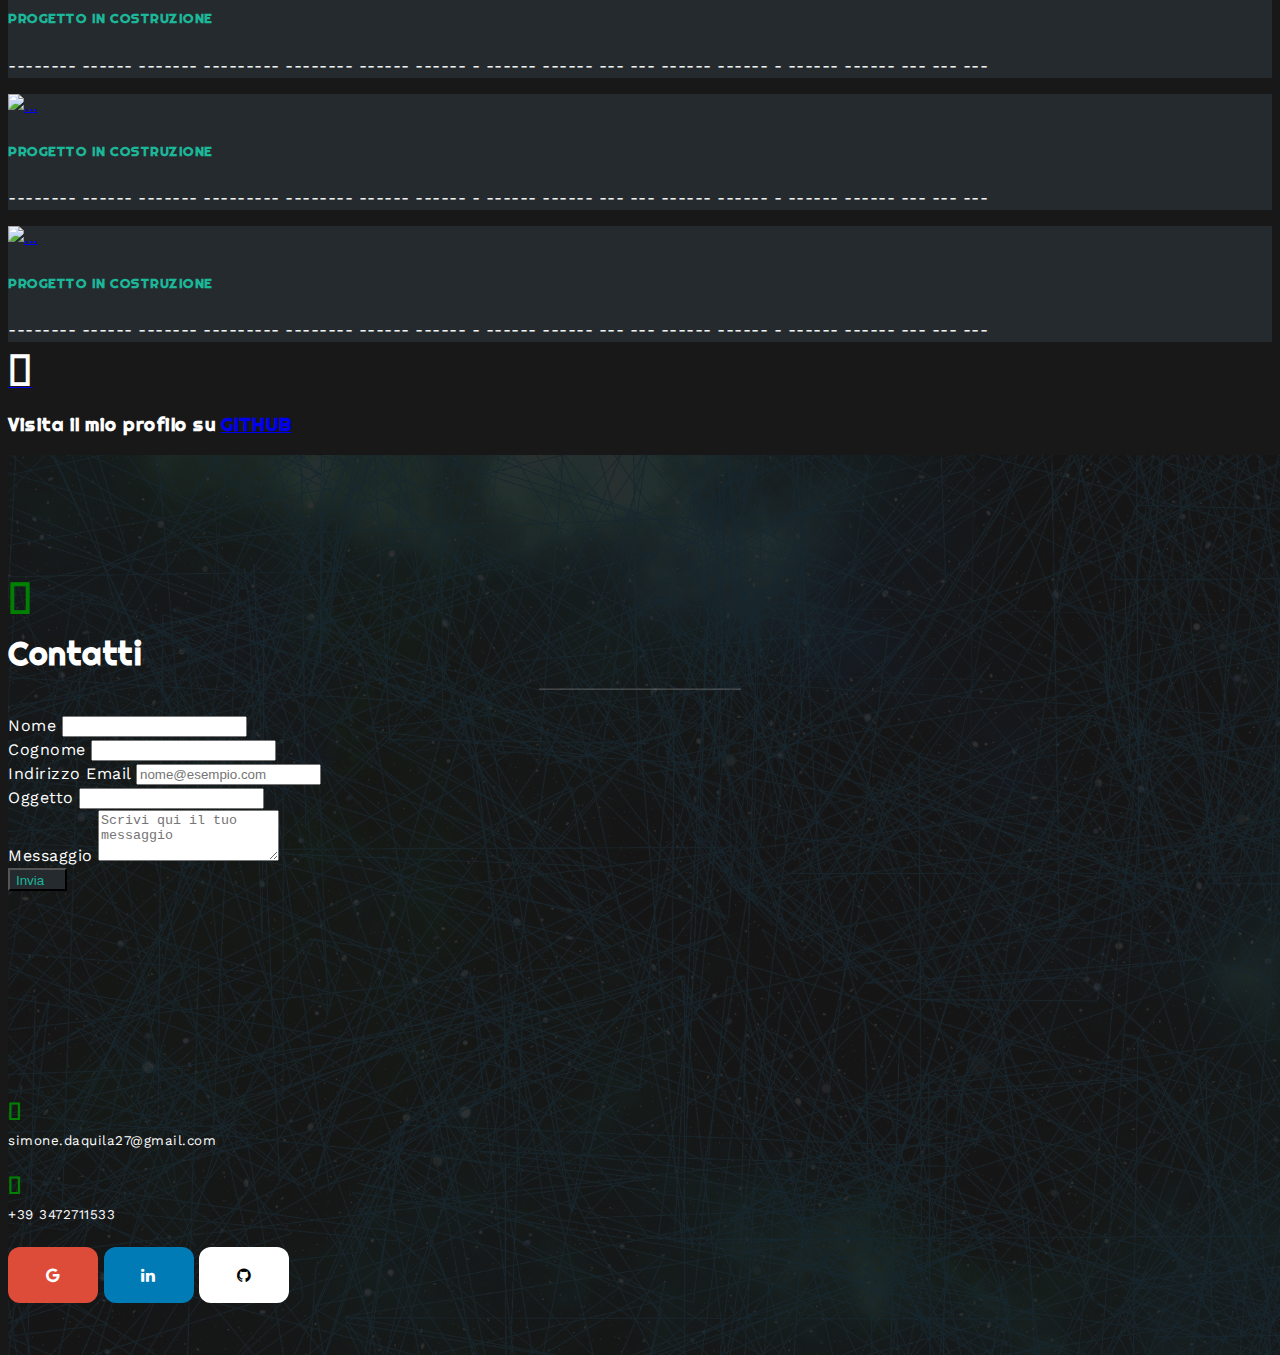
==== commit 260f1b51: "lavorato su sezione contatti" ====
--- a/index.html
+++ b/index.html
@@ -495,7 +495,7 @@
   <div class="container-fluid bg-image-contacts mt-5 align-self-end"></div> <!-- IMMAGINE SFONDO CONTATTI -->
 
 
-  <a href="#contatti"></a>
+  <a name="contatti"></a>
 
   <div class="text-center" style="margin-top: 150px;">
     <i class='far fa-comments' style='font-size:48px;color:green'></i>
@@ -506,8 +506,8 @@
 
 
   <div class="container">
-    <div class="row mt-4">
-      <div class="col-md-5">
+    <div class="row">
+      <div class="col-md-6 mt-4">
 
 
         <form action="">
@@ -534,23 +534,60 @@
 
           <div class="mb-3">
             <label for="inputtextarea" class="form-label">Messaggio</label>
-            <textarea class="form-control" id="inputtextarea" rows="3" placeholder="Scrivi qui il tuo messaggio"></textarea>
-          </div>
-
-          <button type="button" class="btn bg-card btn-lg personal-green">Invia <i class='fas fa-paper-plane' style='font-size:15px'></i></button>
+            <textarea class="form-control" id="inputtextarea" rows="3"
+              placeholder="Scrivi qui il tuo messaggio"></textarea>
+          </div>
+
+
+          <button type="button" class="btn bg-card btn-lg personal-green">Invia <i class='fas fa-paper-plane'
+              style='font-size:15px'></i></button>
 
 
         </form>
-
-
-      </div>
-
-      <div class="col-md-5">
-
-
-
-      </div>
-    </div>
+      </div>
+
+
+      <div class="col-md-6 mt-4">
+
+        <iframe
+          src="https://www.google.com/maps/embed?pb=!1m18!1m12!1m3!1d90163.414579817!2d7.67560655!3d45.073488749999996!2m3!1f0!2f0!3f0!3m2!1i1024!2i768!4f13.1!3m3!1m2!1s0x47886d0cc3ed5cdf%3A0x405e67d473c94e0!2sTorino%20TO!5e0!3m2!1sit!2sit!4v1660227102926!5m2!1sit!2sit"
+          class="h-100 w-100" style="border:0;" allowfullscreen="" loading="lazy"></iframe>
+
+      </div>
+
+    </div>
+
+
+
+
+
+    <div class="row text-center" style="margin-top: 50px;">
+      <div class="col-md-4" style="margin-top: 20px;">
+        <p><small><i class="fas fa-envelope fa-2x text-primary" style="color: green !important;"></i> <br>simone.daquila27@gmail.com</small></p>
+      </div>
+
+      
+
+      <div class="col-md-4" style="margin-top: 20px;">
+        <p><small><i class="fas fa-phone fa-2x text-primary" style="color: green !important;"></i> <br>+39 3472711533</small></p>
+      </div>
+
+      <div class="col-md-4 mb-" style="margin-top: 20px;">
+        <a href="#" class="fa fa-google" style="border-radius:12px"></a>
+        <a href="#" class="fa fa-linkedin" style="border-radius:12px"></a>
+        <a href="#" class="fa fa-github" style="border-radius:12px"></a>
+      </div>
+    </div>
+
+
+
+
+
+
+
+
+
+
 
 
 
--- a/assets/css/styles.css
+++ b/assets/css/styles.css
@@ -154,7 +154,8 @@
     background-size: cover;
 
   width: 100%;
-  height: 1000px;
+  height: 100%;
   opacity: 0.1;
 
 }
+
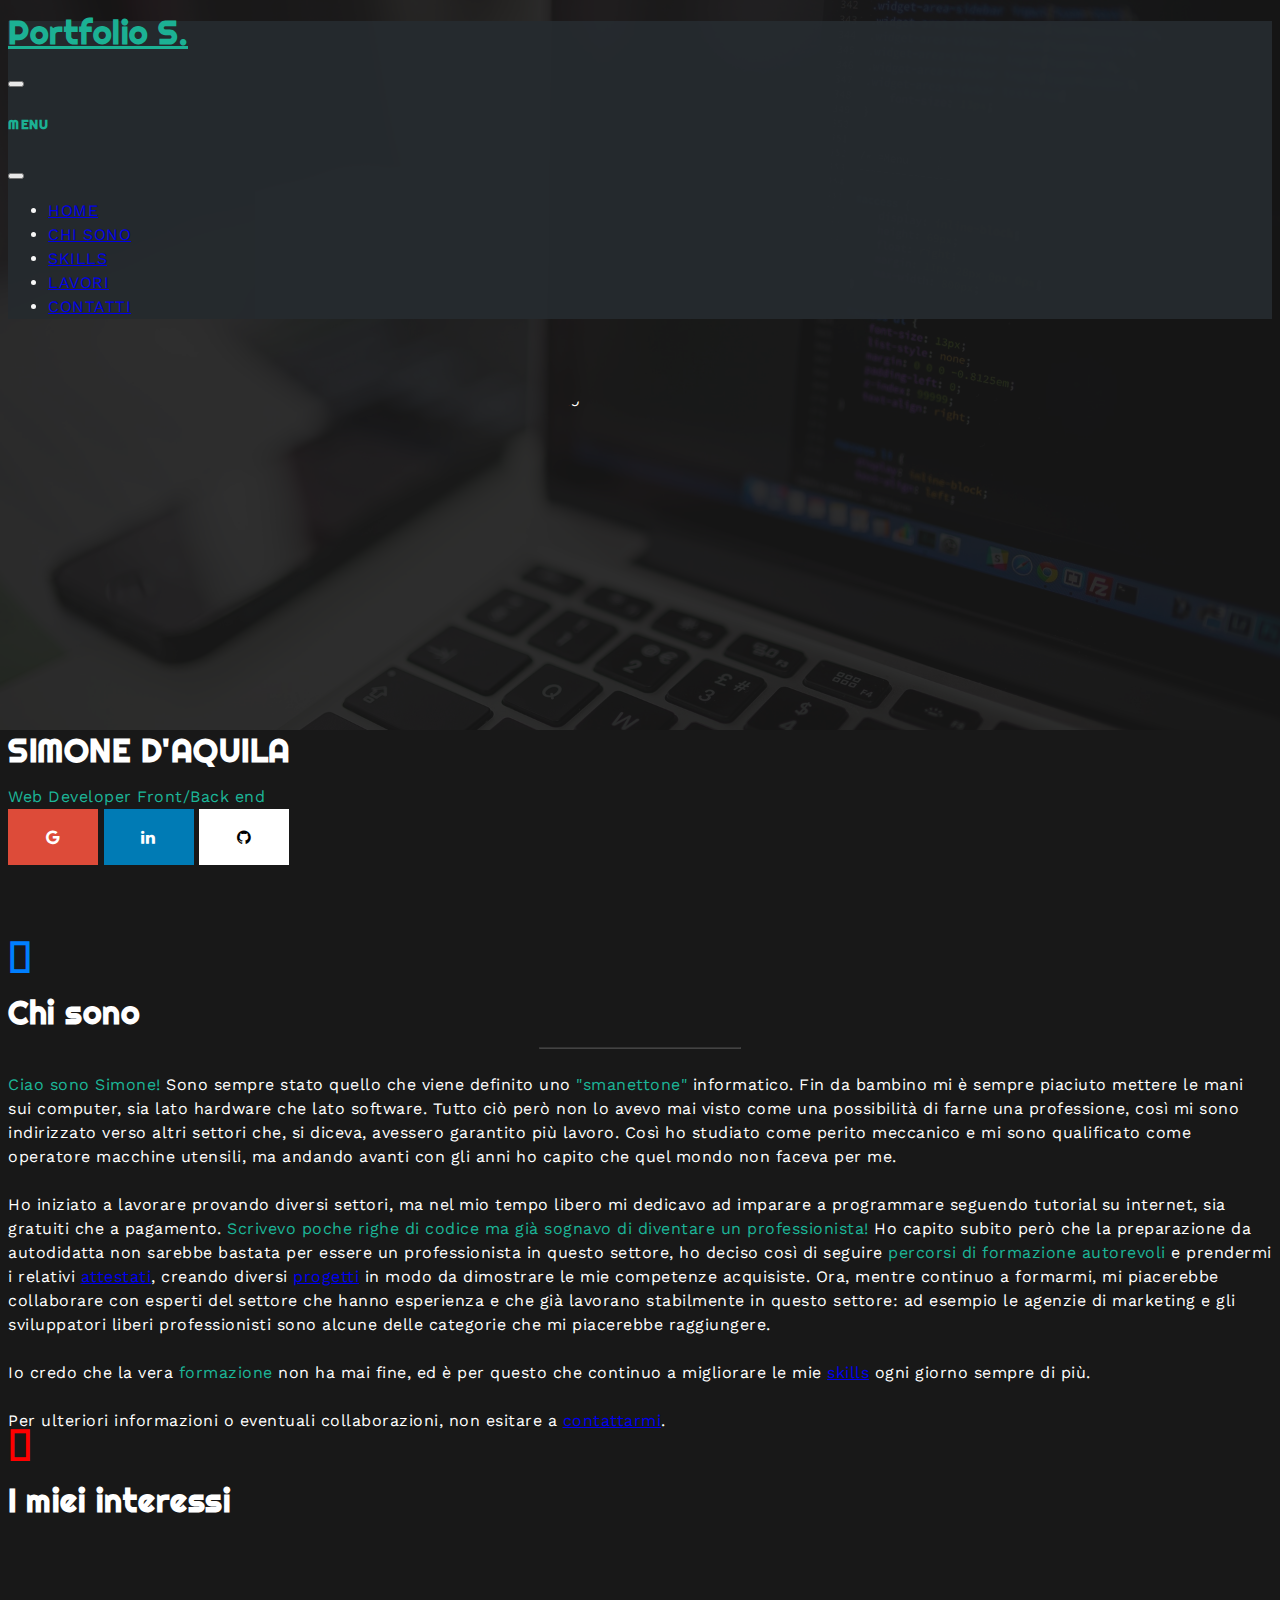
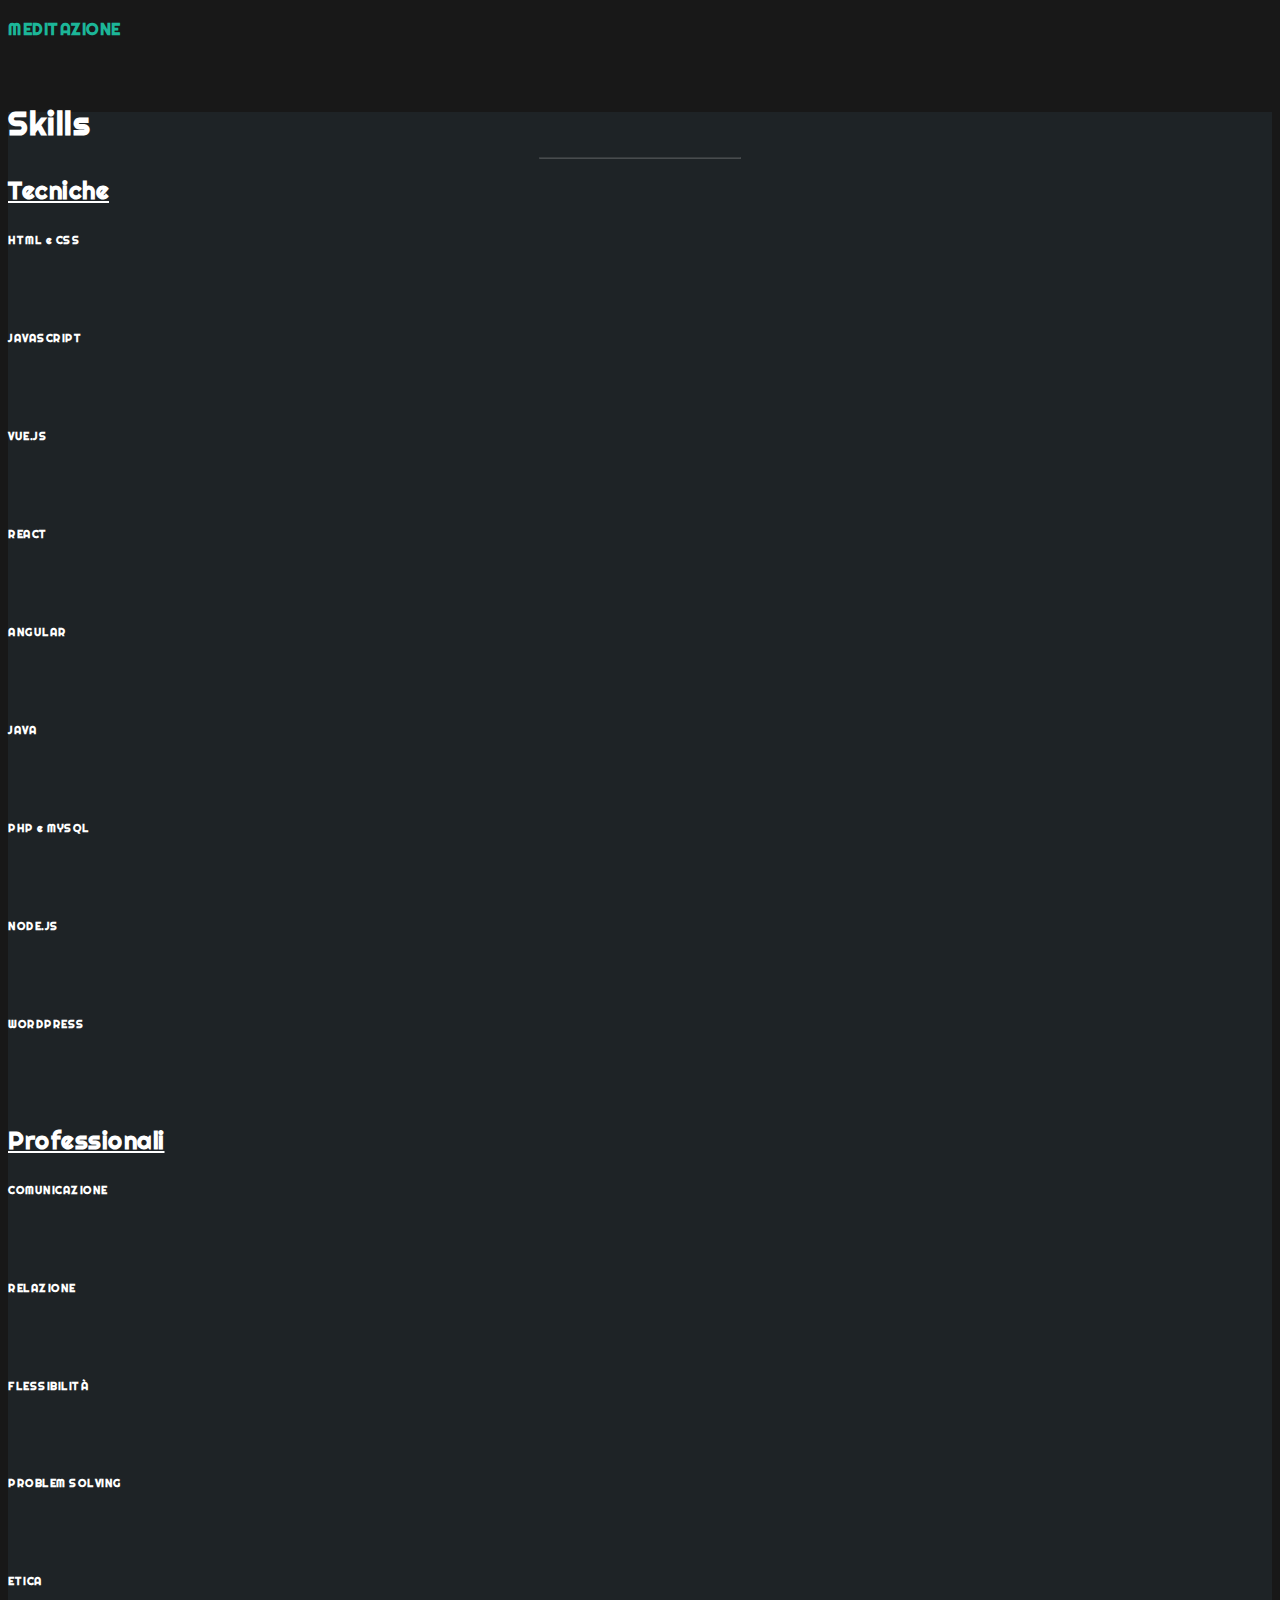
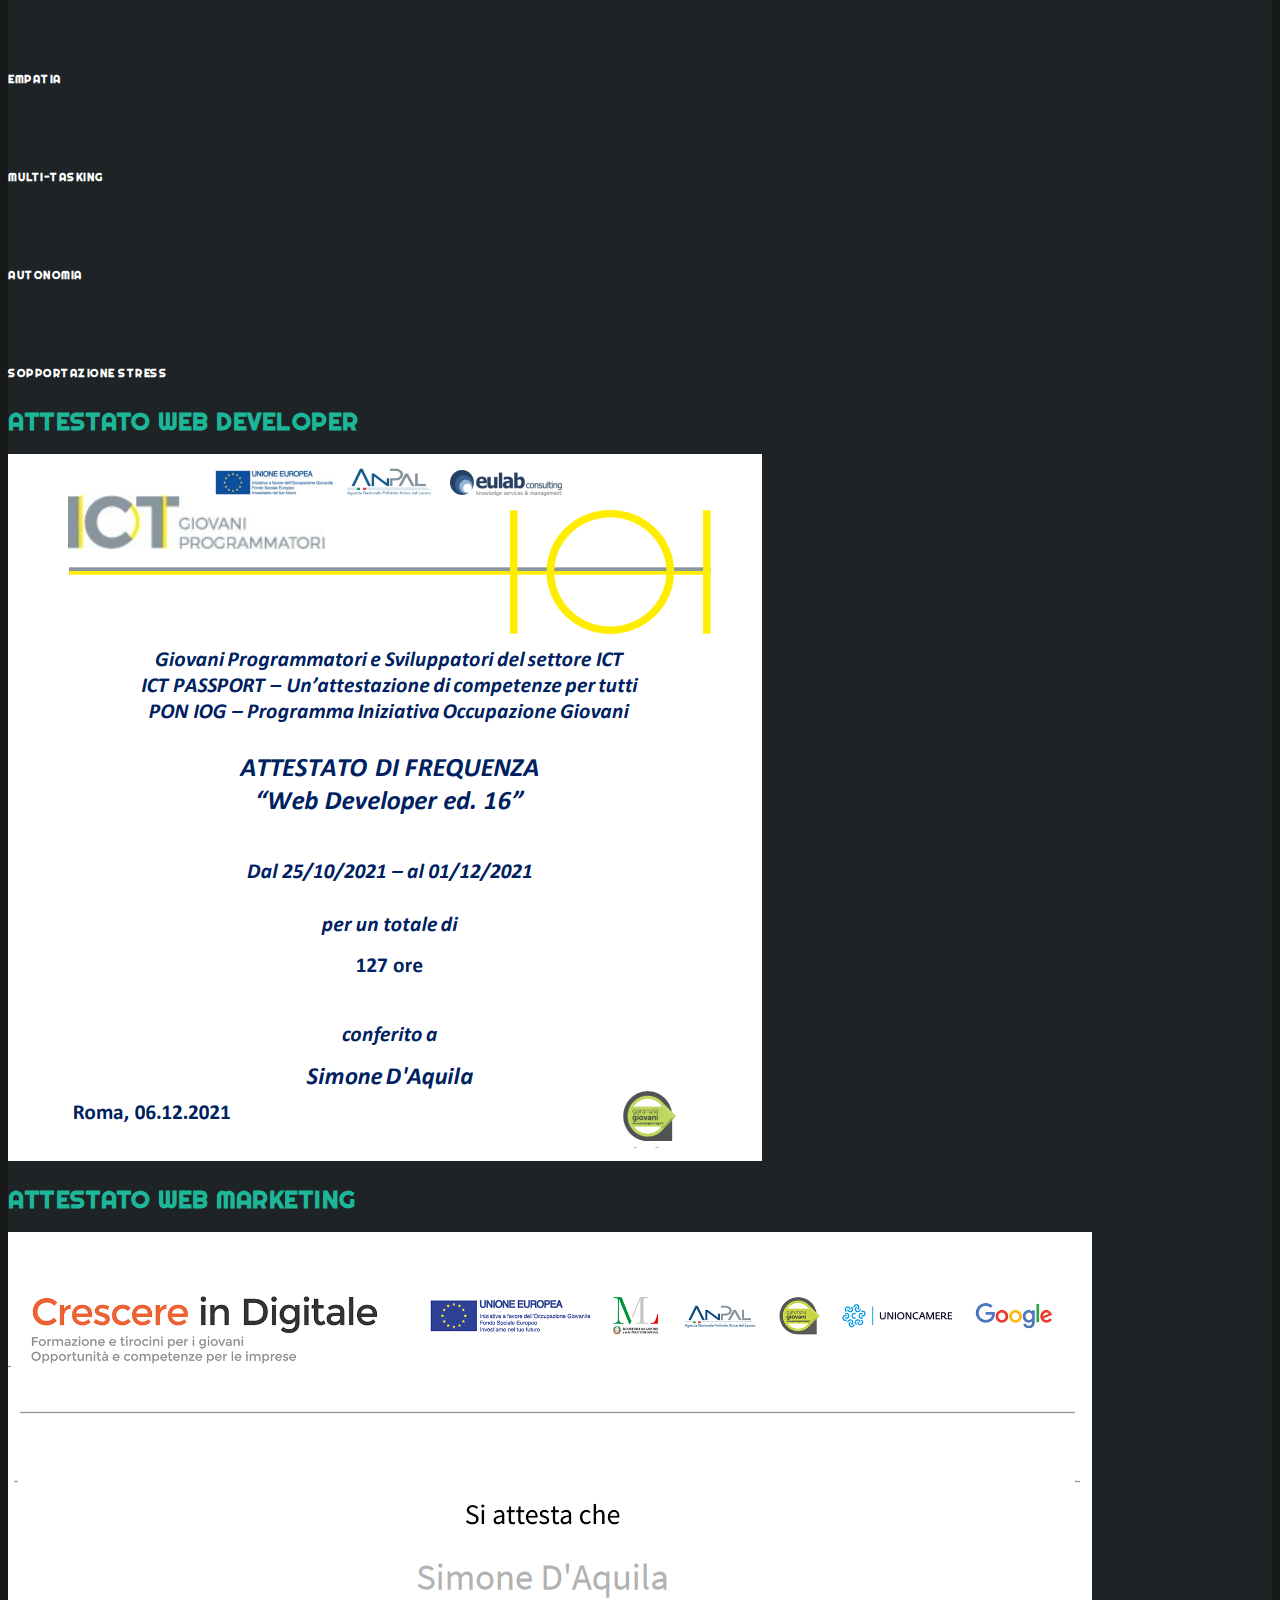
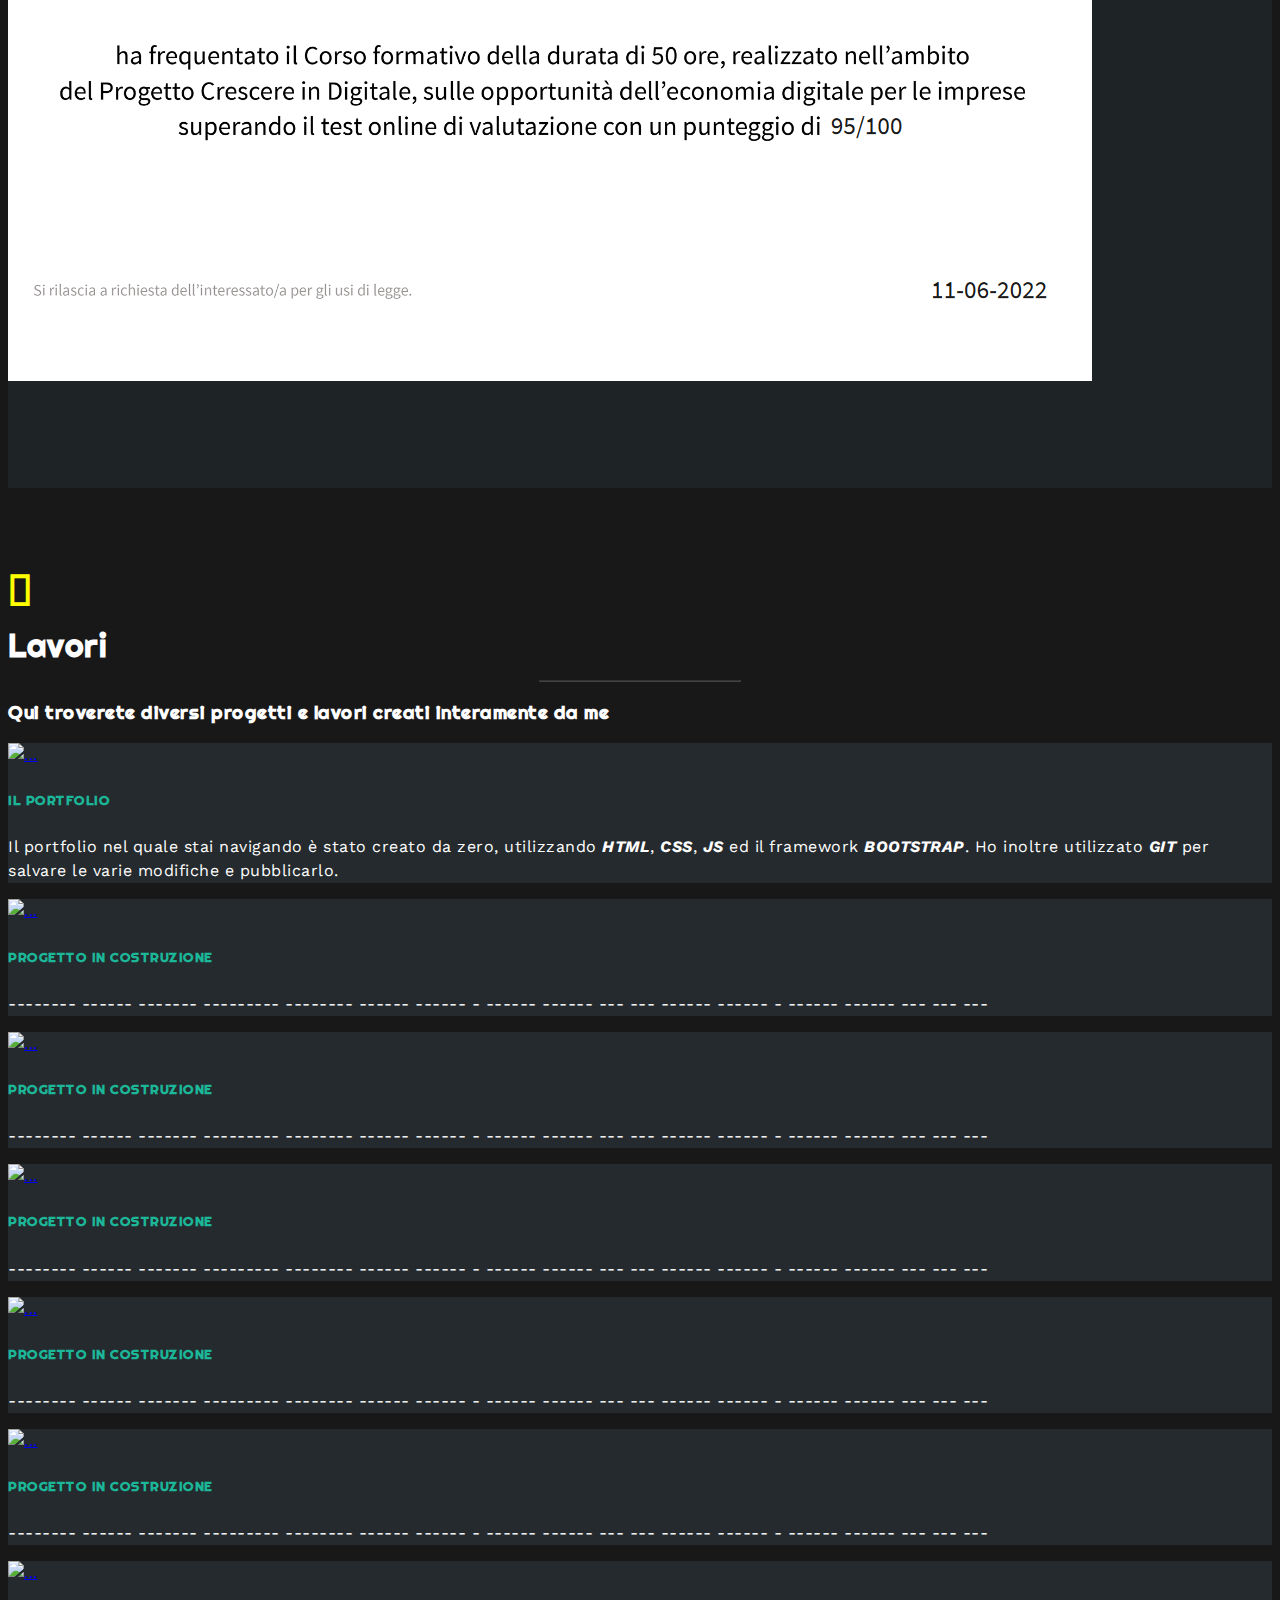
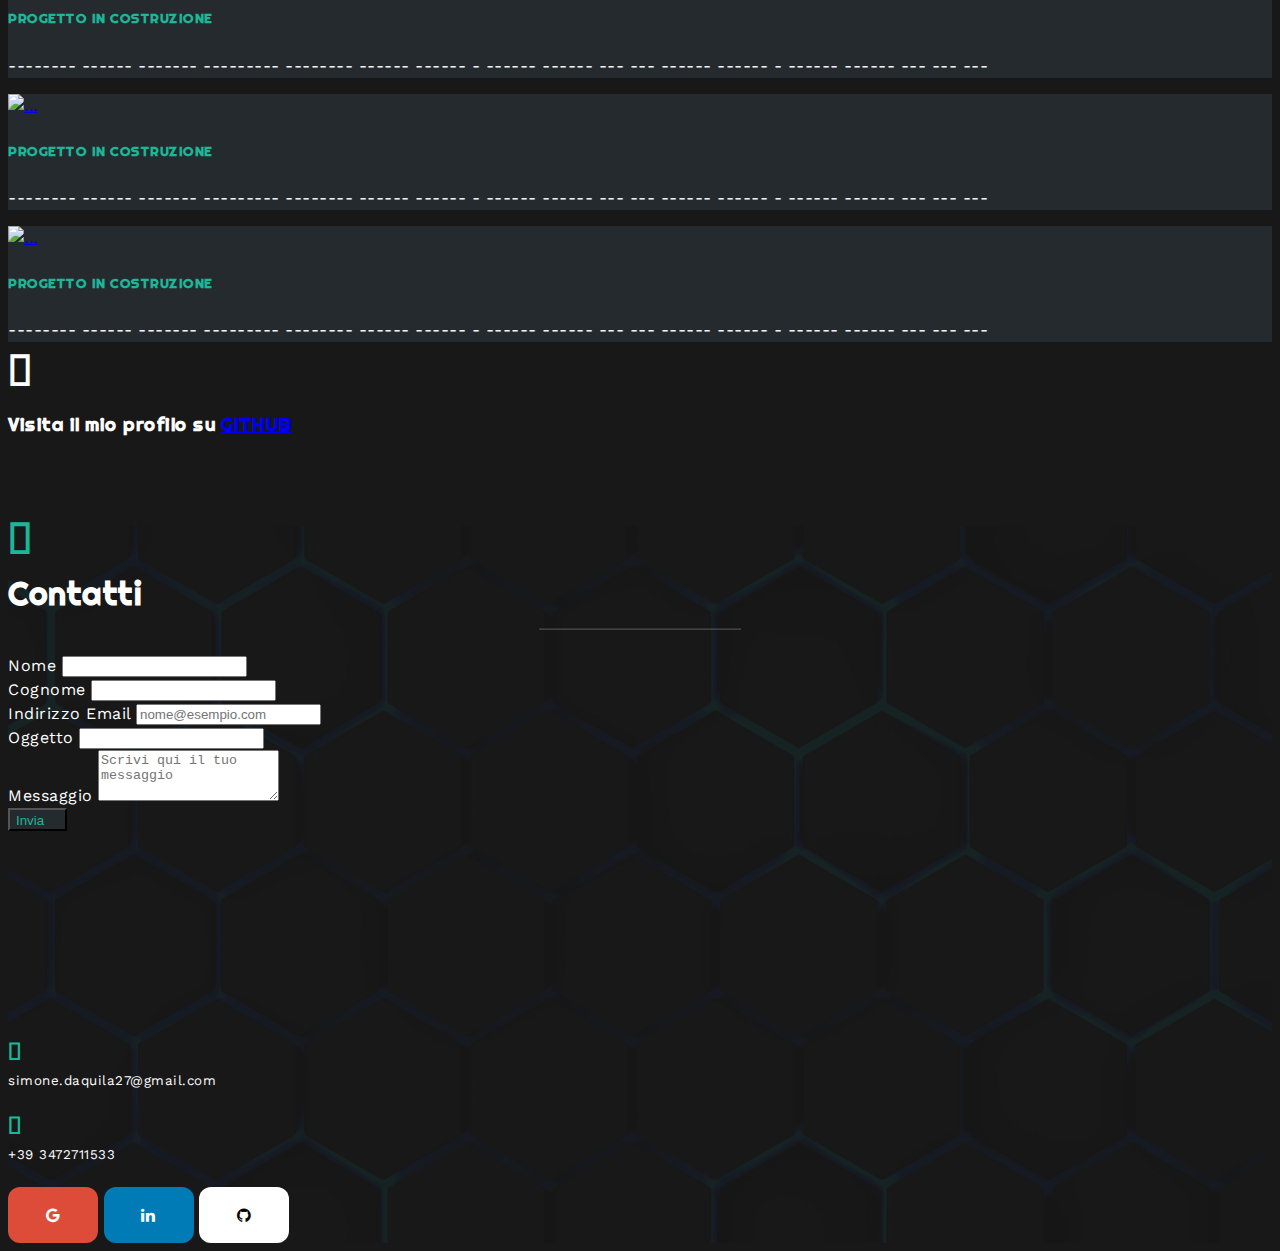
==== commit cc57e8b0: ""Contacts" - Finita grafica" ====
--- a/index.html
+++ b/index.html
@@ -9,6 +9,7 @@
 
   <link href="https://cdn.jsdelivr.net/npm/bootstrap@5.2.0/dist/css/bootstrap.min.css" rel="stylesheet"
     integrity="sha384-gH2yIJqKdNHPEq0n4Mqa/HGKIhSkIHeL5AyhkYV8i59U5AR6csBvApHHNl/vI1Bx" crossorigin="anonymous">
+
   <link href="assets/css/styles.css" rel="stylesheet" type="text/css">
 
   <link rel="preconnect" href="https://fonts.googleapis.com">
@@ -353,7 +354,8 @@
 
       <div class="col">
         <div class="card h-100 bg-card">
-          <a href="#"><img src="https://www.frescomarket.it/images/avatar-01.jpg" class="card-img-top" alt="..."></a>
+          <a href="#"><img src="https://www.frescomarket.it/images/avatar-01.jpg" class="card-img-top" alt="..."
+              height="320px"></a>
           <div class="card-body">
             <a href="#" style="text-decoration: none;">
               <h5 class="card-title text-center personal-green">IL PORTFOLIO</h5>
@@ -369,105 +371,105 @@
       <div class="col">
         <div class="card h-100 bg-card">
           <a href="#"><img src="https://upload.wikimedia.org/wikipedia/commons/b/b1/Loading_icon.gif"
-              class="card-img-top" alt="..." width="320px" height="406px"></a>
-          <div class="card-body">
-            <a href="#" style="text-decoration: none;">
-              <h5 class="card-title text-center personal-green">PROGETTO IN COSTRUZIONE</h5>
-            </a>
-            <p class="card-text text-white">-------- ------ ------- --------- -------- ------ ------ - ------ ------ ---
-              --- ------ ------ - ------ ------ --- --- ---</p>
-          </div>
-        </div>
-      </div>
-
-      <div class="col">
-        <div class="card h-100 bg-card">
-          <a href="#"><img src="https://upload.wikimedia.org/wikipedia/commons/b/b1/Loading_icon.gif"
-              class="card-img-top" alt="..." width="320px" height="406px"></a>
-          <div class="card-body">
-            <a href="#" style="text-decoration: none;">
-              <h5 class="card-title text-center personal-green">PROGETTO IN COSTRUZIONE</h5>
-            </a>
-            <p class="card-text text-white">-------- ------ ------- --------- -------- ------ ------ - ------ ------ ---
-              --- ------ ------ - ------ ------ --- --- ---</p>
-          </div>
-        </div>
-      </div>
-
-      <div class="col">
-        <div class="card h-100 bg-card">
-          <a href="#"><img src="https://upload.wikimedia.org/wikipedia/commons/b/b1/Loading_icon.gif"
-              class="card-img-top" alt="..." width="320px" height="406px"></a>
-          <div class="card-body">
-            <a href="#" style="text-decoration: none;">
-              <h5 class="card-title text-center personal-green">PROGETTO IN COSTRUZIONE</h5>
-            </a>
-            <p class="card-text text-white">-------- ------ ------- --------- -------- ------ ------ - ------ ------ ---
-              --- ------ ------ - ------ ------ --- --- ---</p>
-          </div>
-        </div>
-      </div>
-
-      <div class="col">
-        <div class="card h-100 bg-card">
-          <a href="#"><img src="https://upload.wikimedia.org/wikipedia/commons/b/b1/Loading_icon.gif"
-              class="card-img-top" alt="..." width="320px" height="406px"></a>
-          <div class="card-body">
-            <a href="#" style="text-decoration: none;">
-              <h5 class="card-title text-center personal-green">PROGETTO IN COSTRUZIONE</h5>
-            </a>
-            <p class="card-text text-white">-------- ------ ------- --------- -------- ------ ------ - ------ ------ ---
-              --- ------ ------ - ------ ------ --- --- ---</p>
-          </div>
-        </div>
-      </div>
-
-      <div class="col">
-        <div class="card h-100 bg-card">
-          <a href="#"><img src="https://upload.wikimedia.org/wikipedia/commons/b/b1/Loading_icon.gif"
-              class="card-img-top" alt="..." width="320px" height="406px"></a>
-          <div class="card-body">
-            <a href="#" style="text-decoration: none;">
-              <h5 class="card-title text-center personal-green">PROGETTO IN COSTRUZIONE</h5>
-            </a>
-            <p class="card-text text-white">-------- ------ ------- --------- -------- ------ ------ - ------ ------ ---
-              --- ------ ------ - ------ ------ --- --- ---</p>
-          </div>
-        </div>
-      </div>
-
-      <div class="col">
-        <div class="card h-100 bg-card">
-          <a href="#"><img src="https://upload.wikimedia.org/wikipedia/commons/b/b1/Loading_icon.gif"
-              class="card-img-top" alt="..." width="320px" height="406px"></a>
-          <div class="card-body">
-            <a href="#" style="text-decoration: none;">
-              <h5 class="card-title text-center personal-green">PROGETTO IN COSTRUZIONE</h5>
-            </a>
-            <p class="card-text text-white">-------- ------ ------- --------- -------- ------ ------ - ------ ------ ---
-              --- ------ ------ - ------ ------ --- --- ---</p>
-          </div>
-        </div>
-      </div>
-
-      <div class="col">
-        <div class="card h-100 bg-card">
-          <a href="#"><img src="https://upload.wikimedia.org/wikipedia/commons/b/b1/Loading_icon.gif"
-              class="card-img-top" alt="..." width="320px" height="406px"></a>
-          <div class="card-body">
-            <a href="#" style="text-decoration: none;">
-              <h5 class="card-title text-center personal-green">PROGETTO IN COSTRUZIONE</h5>
-            </a>
-            <p class="card-text text-white">-------- ------ ------- --------- -------- ------ ------ - ------ ------ ---
-              --- ------ ------ - ------ ------ --- --- ---</p>
-          </div>
-        </div>
-      </div>
-
-      <div class="col">
-        <div class="card h-100 bg-card">
-          <a href="#"><img src="https://upload.wikimedia.org/wikipedia/commons/b/b1/Loading_icon.gif"
-              class="card-img-top" alt="..." width="320px" height="406px"></a>
+              class="card-img-top" alt="..." width="320px" height="320px"></a>
+          <div class="card-body">
+            <a href="#" style="text-decoration: none;">
+              <h5 class="card-title text-center personal-green">PROGETTO IN COSTRUZIONE</h5>
+            </a>
+            <p class="card-text text-white">-------- ------ ------- --------- -------- ------ ------ - ------ ------ ---
+              --- ------ ------ - ------ ------ --- --- ---</p>
+          </div>
+        </div>
+      </div>
+
+      <div class="col">
+        <div class="card h-100 bg-card">
+          <a href="#"><img src="https://upload.wikimedia.org/wikipedia/commons/b/b1/Loading_icon.gif"
+              class="card-img-top" alt="..." width="320px" height="320px"></a>
+          <div class="card-body">
+            <a href="#" style="text-decoration: none;">
+              <h5 class="card-title text-center personal-green">PROGETTO IN COSTRUZIONE</h5>
+            </a>
+            <p class="card-text text-white">-------- ------ ------- --------- -------- ------ ------ - ------ ------ ---
+              --- ------ ------ - ------ ------ --- --- ---</p>
+          </div>
+        </div>
+      </div>
+
+      <div class="col">
+        <div class="card h-100 bg-card">
+          <a href="#"><img src="https://upload.wikimedia.org/wikipedia/commons/b/b1/Loading_icon.gif"
+              class="card-img-top" alt="..." width="320px" height="320px"></a>
+          <div class="card-body">
+            <a href="#" style="text-decoration: none;">
+              <h5 class="card-title text-center personal-green">PROGETTO IN COSTRUZIONE</h5>
+            </a>
+            <p class="card-text text-white">-------- ------ ------- --------- -------- ------ ------ - ------ ------ ---
+              --- ------ ------ - ------ ------ --- --- ---</p>
+          </div>
+        </div>
+      </div>
+
+      <div class="col">
+        <div class="card h-100 bg-card">
+          <a href="#"><img src="https://upload.wikimedia.org/wikipedia/commons/b/b1/Loading_icon.gif"
+              class="card-img-top" alt="..." width="320px" height="320px"></a>
+          <div class="card-body">
+            <a href="#" style="text-decoration: none;">
+              <h5 class="card-title text-center personal-green">PROGETTO IN COSTRUZIONE</h5>
+            </a>
+            <p class="card-text text-white">-------- ------ ------- --------- -------- ------ ------ - ------ ------ ---
+              --- ------ ------ - ------ ------ --- --- ---</p>
+          </div>
+        </div>
+      </div>
+
+      <div class="col">
+        <div class="card h-100 bg-card">
+          <a href="#"><img src="https://upload.wikimedia.org/wikipedia/commons/b/b1/Loading_icon.gif"
+              class="card-img-top" alt="..." width="320px" height="320px"></a>
+          <div class="card-body">
+            <a href="#" style="text-decoration: none;">
+              <h5 class="card-title text-center personal-green">PROGETTO IN COSTRUZIONE</h5>
+            </a>
+            <p class="card-text text-white">-------- ------ ------- --------- -------- ------ ------ - ------ ------ ---
+              --- ------ ------ - ------ ------ --- --- ---</p>
+          </div>
+        </div>
+      </div>
+
+      <div class="col">
+        <div class="card h-100 bg-card">
+          <a href="#"><img src="https://upload.wikimedia.org/wikipedia/commons/b/b1/Loading_icon.gif"
+              class="card-img-top" alt="..." width="320px" height="320px"></a>
+          <div class="card-body">
+            <a href="#" style="text-decoration: none;">
+              <h5 class="card-title text-center personal-green">PROGETTO IN COSTRUZIONE</h5>
+            </a>
+            <p class="card-text text-white">-------- ------ ------- --------- -------- ------ ------ - ------ ------ ---
+              --- ------ ------ - ------ ------ --- --- ---</p>
+          </div>
+        </div>
+      </div>
+
+      <div class="col">
+        <div class="card h-100 bg-card">
+          <a href="#"><img src="https://upload.wikimedia.org/wikipedia/commons/b/b1/Loading_icon.gif"
+              class="card-img-top" alt="..." width="320px" height="320px"></a>
+          <div class="card-body">
+            <a href="#" style="text-decoration: none;">
+              <h5 class="card-title text-center personal-green">PROGETTO IN COSTRUZIONE</h5>
+            </a>
+            <p class="card-text text-white">-------- ------ ------- --------- -------- ------ ------ - ------ ------ ---
+              --- ------ ------ - ------ ------ --- --- ---</p>
+          </div>
+        </div>
+      </div>
+
+      <div class="col">
+        <div class="card h-100 bg-card">
+          <a href="#"><img src="https://upload.wikimedia.org/wikipedia/commons/b/b1/Loading_icon.gif"
+              class="card-img-top" alt="..." width="320px" height="320px"></a>
           <div class="card-body">
             <a href="#" style="text-decoration: none;">
               <h5 class="card-title text-center personal-green">PROGETTO IN COSTRUZIONE</h5>
@@ -491,112 +493,105 @@
 
 
 
-  </div> <!-- CONTATTI -->
-  <div class="container-fluid bg-image-contacts mt-5 align-self-end"></div> <!-- IMMAGINE SFONDO CONTATTI -->
-
-
-  <a name="contatti"></a>
-
-  <div class="text-center" style="margin-top: 150px;">
-    <i class='far fa-comments' style='font-size:48px;color:green'></i>
-    <h1>Contatti</h1>
-    <hr class="personal-green">
-    <br>
-  </div>
-
-
-  <div class="container">
-    <div class="row">
-      <div class="col-md-6 mt-4">
-
-
-        <form action="">
-
-          <div class="mb-3">
-            <label for="inputname" class="form-label">Nome</label>
-            <input type="text" id="inputname" class="form-control">
-          </div>
-
-          <div class="mb-3">
-            <label for="inputsurname" class="form-label">Cognome</label>
-            <input type="text" id="inputsurname" class="form-control">
-          </div>
-
-          <div class="mb-3">
-            <label for="inputemail" class="form-label">Indirizzo Email</label>
-            <input type="email" class="form-control" id="inputemail" placeholder="nome@esempio.com">
-          </div>
-
-          <div class="mb-3">
-            <label for="inputobject" class="form-label">Oggetto</label>
-            <input type="email" class="form-control" id="inputobject">
-          </div>
-
-          <div class="mb-3">
-            <label for="inputtextarea" class="form-label">Messaggio</label>
-            <textarea class="form-control" id="inputtextarea" rows="3"
-              placeholder="Scrivi qui il tuo messaggio"></textarea>
-          </div>
-
-
-          <button type="button" class="btn bg-card btn-lg personal-green">Invia <i class='fas fa-paper-plane'
-              style='font-size:15px'></i></button>
-
-
-        </form>
-      </div>
-
-
-      <div class="col-md-6 mt-4">
-
-        <iframe
-          src="https://www.google.com/maps/embed?pb=!1m18!1m12!1m3!1d90163.414579817!2d7.67560655!3d45.073488749999996!2m3!1f0!2f0!3f0!3m2!1i1024!2i768!4f13.1!3m3!1m2!1s0x47886d0cc3ed5cdf%3A0x405e67d473c94e0!2sTorino%20TO!5e0!3m2!1sit!2sit!4v1660227102926!5m2!1sit!2sit"
-          class="h-100 w-100" style="border:0;" allowfullscreen="" loading="lazy"></iframe>
-
-      </div>
-
-    </div>
-
-
-
-
-
-    <div class="row text-center" style="margin-top: 50px;">
-      <div class="col-md-4" style="margin-top: 20px;">
-        <p><small><i class="fas fa-envelope fa-2x text-primary" style="color: green !important;"></i> <br>simone.daquila27@gmail.com</small></p>
-      </div>
-
-      
-
-      <div class="col-md-4" style="margin-top: 20px;">
-        <p><small><i class="fas fa-phone fa-2x text-primary" style="color: green !important;"></i> <br>+39 3472711533</small></p>
-      </div>
-
-      <div class="col-md-4 mb-" style="margin-top: 20px;">
-        <a href="#" class="fa fa-google" style="border-radius:12px"></a>
-        <a href="#" class="fa fa-linkedin" style="border-radius:12px"></a>
-        <a href="#" class="fa fa-github" style="border-radius:12px"></a>
-      </div>
-    </div>
-
-
-
-
-
-
-
-
-
-
-
-
-
-
-
-
-
-
-  </div>
+
+
+  <!-- CONTATTI -->
+
+  <div class="contacts">
+    <div class="bg-image-contacts"></div> <!-- IMMAGINE SFONDO CONTATTI -->
+
+
+    <a name="contatti"></a>
+
+    <div class="text-center" style="margin-top: 90px;">
+      <i class='far fa-comments personal-green' style='font-size:48px;margin-top: 70px;'></i>
+      <h1>Contatti</h1>
+      <hr class="personal-green">
+      <br>
+    </div>
+
+
+    <div class="container">
+      <div class="row">
+        <div class="col-md-6 mt-4">
+
+
+          <form name="formmail" method="post" action="https://formspree.io/webmaster@miosito.com">
+
+
+
+            <div class="mb-3">
+              <label for="inputname" class="form-label">Nome</label>
+              <input type="text" id="inputname" class="form-control">
+            </div>
+
+            <div class="mb-3">
+              <label for="inputsurname" class="form-label">Cognome</label>
+              <input type="text" id="inputsurname" class="form-control">
+            </div>
+
+            <div class="mb-3">
+              <label for="inputemail" class="form-label">Indirizzo Email</label>
+              <input type="email" class="form-control" id="inputemail" placeholder="nome@esempio.com">
+            </div>
+
+            <div class="mb-3">
+              <label for="inputobject" class="form-label">Oggetto</label>
+              <input type="email" class="form-control" id="inputobject">
+            </div>
+
+            <div class="mb-3">
+              <label for="inputtextarea" class="form-label">Messaggio</label>
+              <textarea class="form-control" id="inputtextarea" rows="3"
+                placeholder="Scrivi qui il tuo messaggio"></textarea>
+            </div>
+
+
+            <button type="button" class="btn bg-card btn-lg personal-green">Invia <i class='fas fa-paper-plane'
+                style='font-size:15px'></i></button>
+
+
+          </form>
+        </div>
+
+
+        <div class="col-md-6 mt-4">
+
+          <iframe
+            src="https://www.google.com/maps/embed?pb=!1m18!1m12!1m3!1d90163.414579817!2d7.67560655!3d45.073488749999996!2m3!1f0!2f0!3f0!3m2!1i1024!2i768!4f13.1!3m3!1m2!1s0x47886d0cc3ed5cdf%3A0x405e67d473c94e0!2sTorino%20TO!5e0!3m2!1sit!2sit!4v1660227102926!5m2!1sit!2sit"
+            class="h-100 w-100" style="border:0;" allowfullscreen="" loading="lazy"></iframe>
+
+        </div>
+
+      </div>
+
+
+
+      <!-- FOOTER -->
+
+      <div class="row text-center pb-3" style="margin-top: 50px;">
+        <div class="col-md-4" style="margin-top: 20px;">
+          <p><small><i class="fas fa-envelope fa-2x text-primary personal-green" ></i>
+              <br>simone.daquila27@gmail.com</small></p>
+        </div>
+
+
+
+        <div class="col-md-4" style="margin-top: 20px;">
+          <p><small><i class="fas fa-phone fa-2x text-primary personal-green"></i> <br>+39
+              3472711533</small></p>
+        </div>
+
+        <div class="col-md-4" style="margin-top: 20px;">
+          <a href="#" class="fa fa-google" style="border-radius:12px"></a>
+          <a href="#" class="fa fa-linkedin" style="border-radius:12px"></a>
+          <a href="#" class="fa fa-github" style="border-radius:12px"></a>
+        </div>
+      </div>
+
+    </div> <!--Chiusura container--> 
+
+  </div> <!-- Chiusura contacts -->
 
 
 
@@ -605,6 +600,6 @@
   <script src="https://cdn.jsdelivr.net/npm/bootstrap@5.2.0/dist/js/bootstrap.bundle.min.js"
     integrity="sha384-A3rJD856KowSb7dwlZdYEkO39Gagi7vIsF0jrRAoQmDKKtQBHUuLZ9AsSv4jD4Xa" crossorigin="anonymous">
   </script>
+
 </body>
-
 </html>--- a/assets/css/styles.css
+++ b/assets/css/styles.css
@@ -141,21 +141,24 @@
 
 
 
+.contacts {
+  position: relative;
+  z-index: 1;
+}
+
+
 .bg-image-contacts {
 
-  background-image: url("/assets/img/background-image-contacts.jpg");
-  background-color: #cccccc;
-
-  position: absolute; 
+  position: absolute;
     z-index: -1;
-    -webkit-background-size: cover;
-    -moz-background-size: cover;
-    -o-background-size: cover;
-    background-size: cover;
-
-  width: 100%;
-  height: 100%;
-  opacity: 0.1;
+    top: 0;
+    bottom: 0;
+    left: 0;
+    right: 0;
+    background: url(/assets/img/background-image-contacts.jpg) center center;
+    opacity: 0.05;
+    width: 100%;
+    height: 100%;
 
 }
 
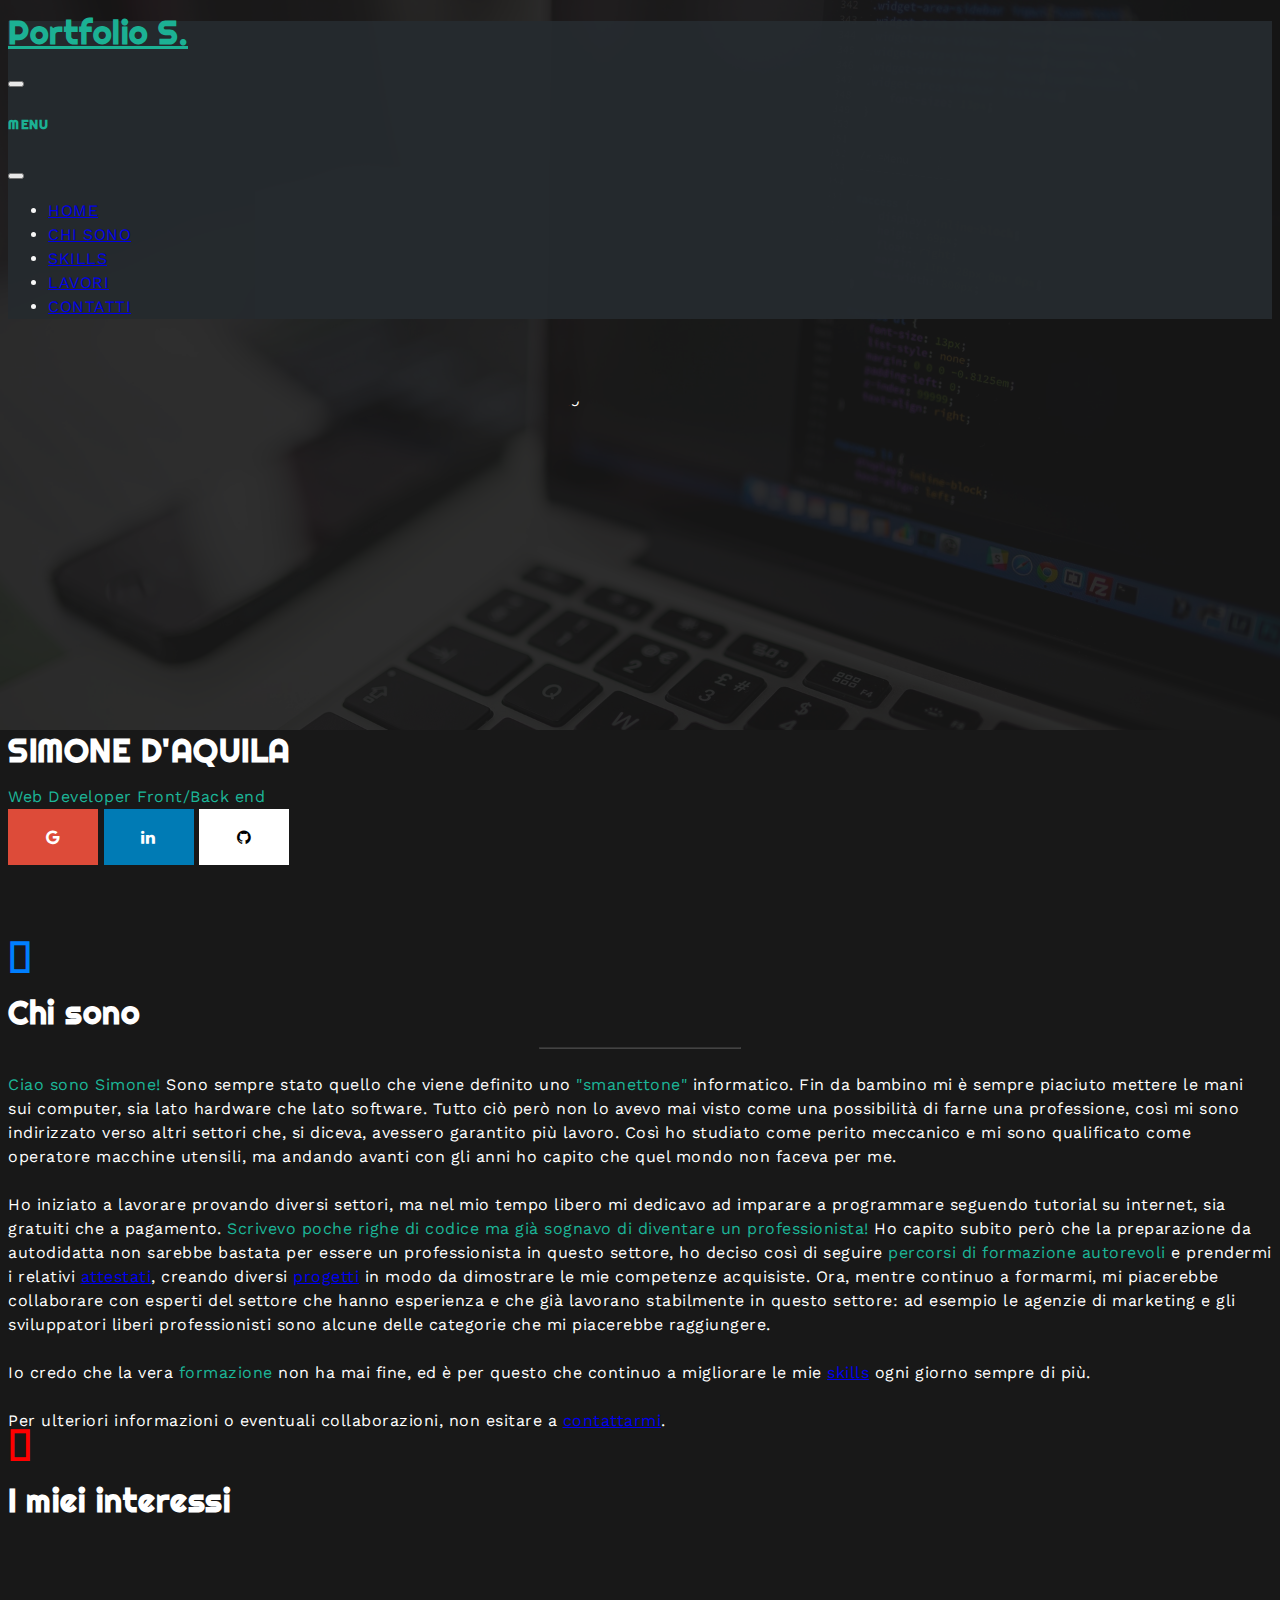
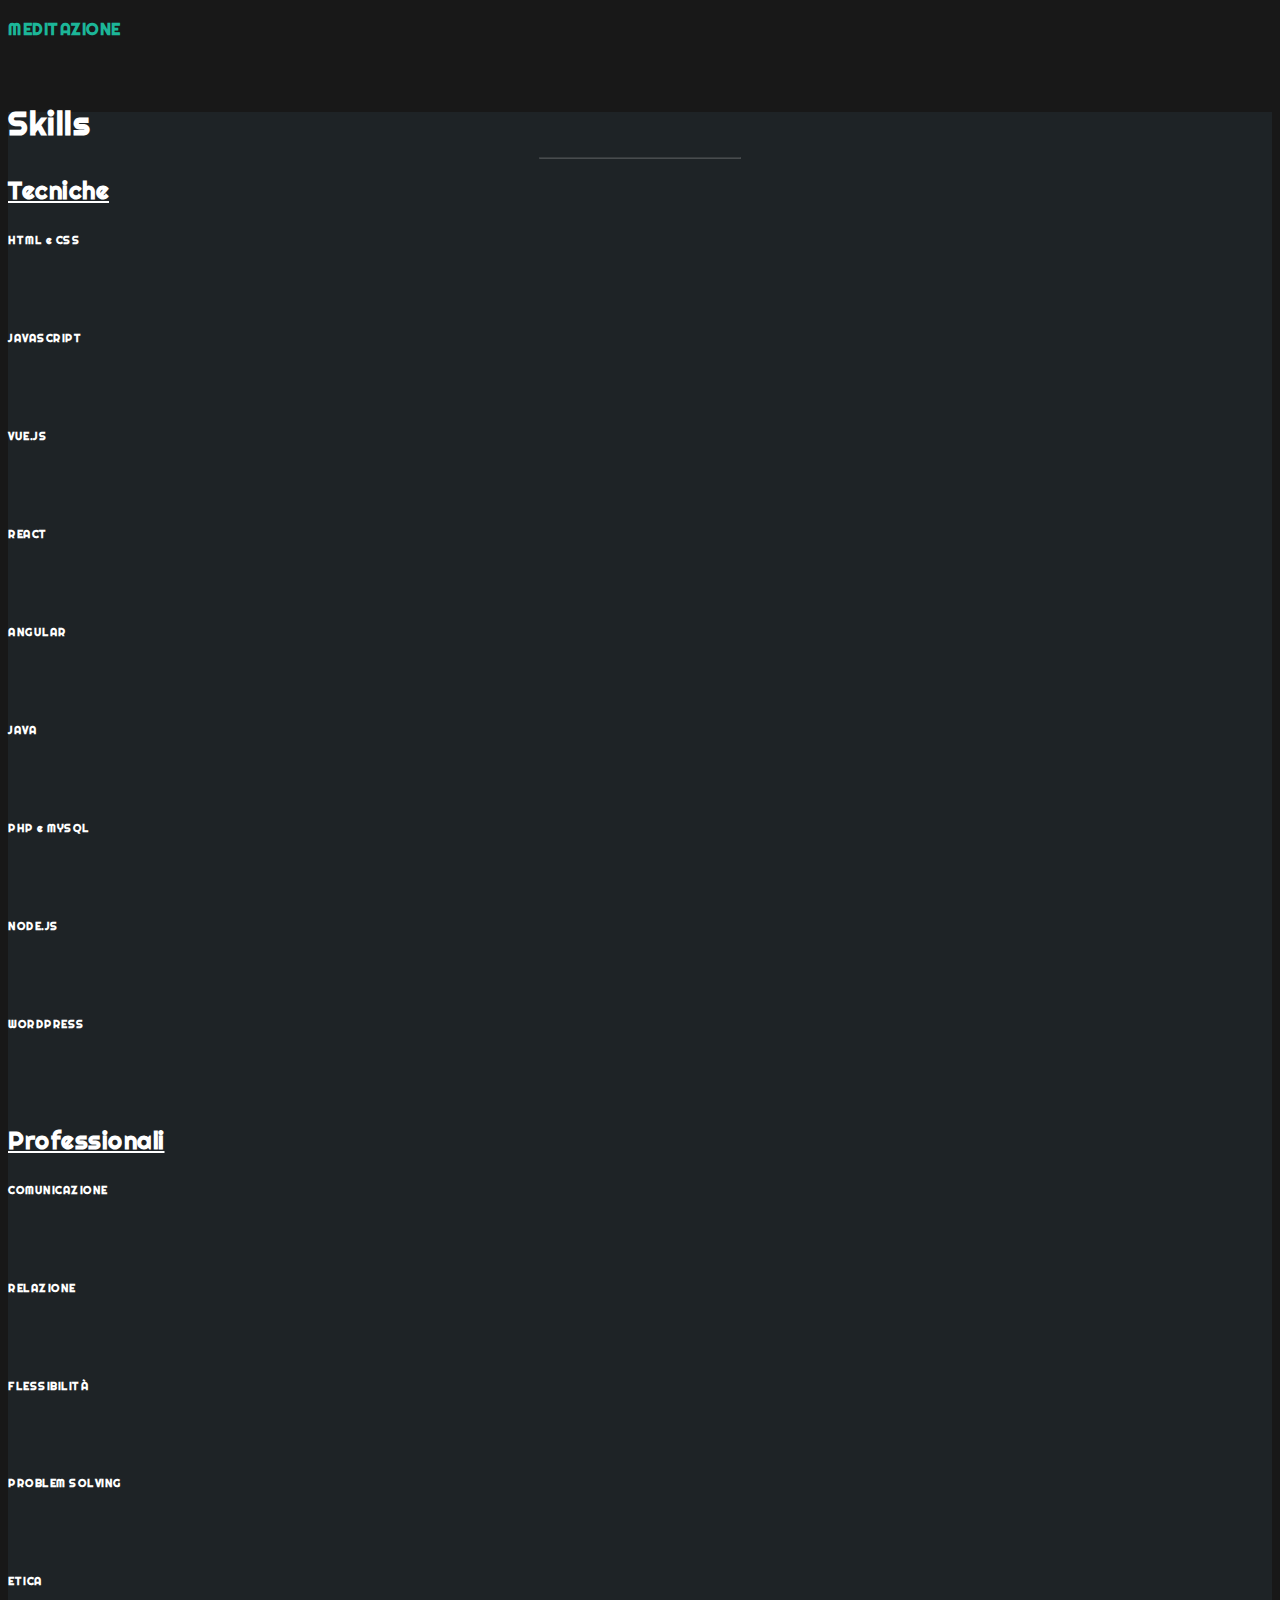
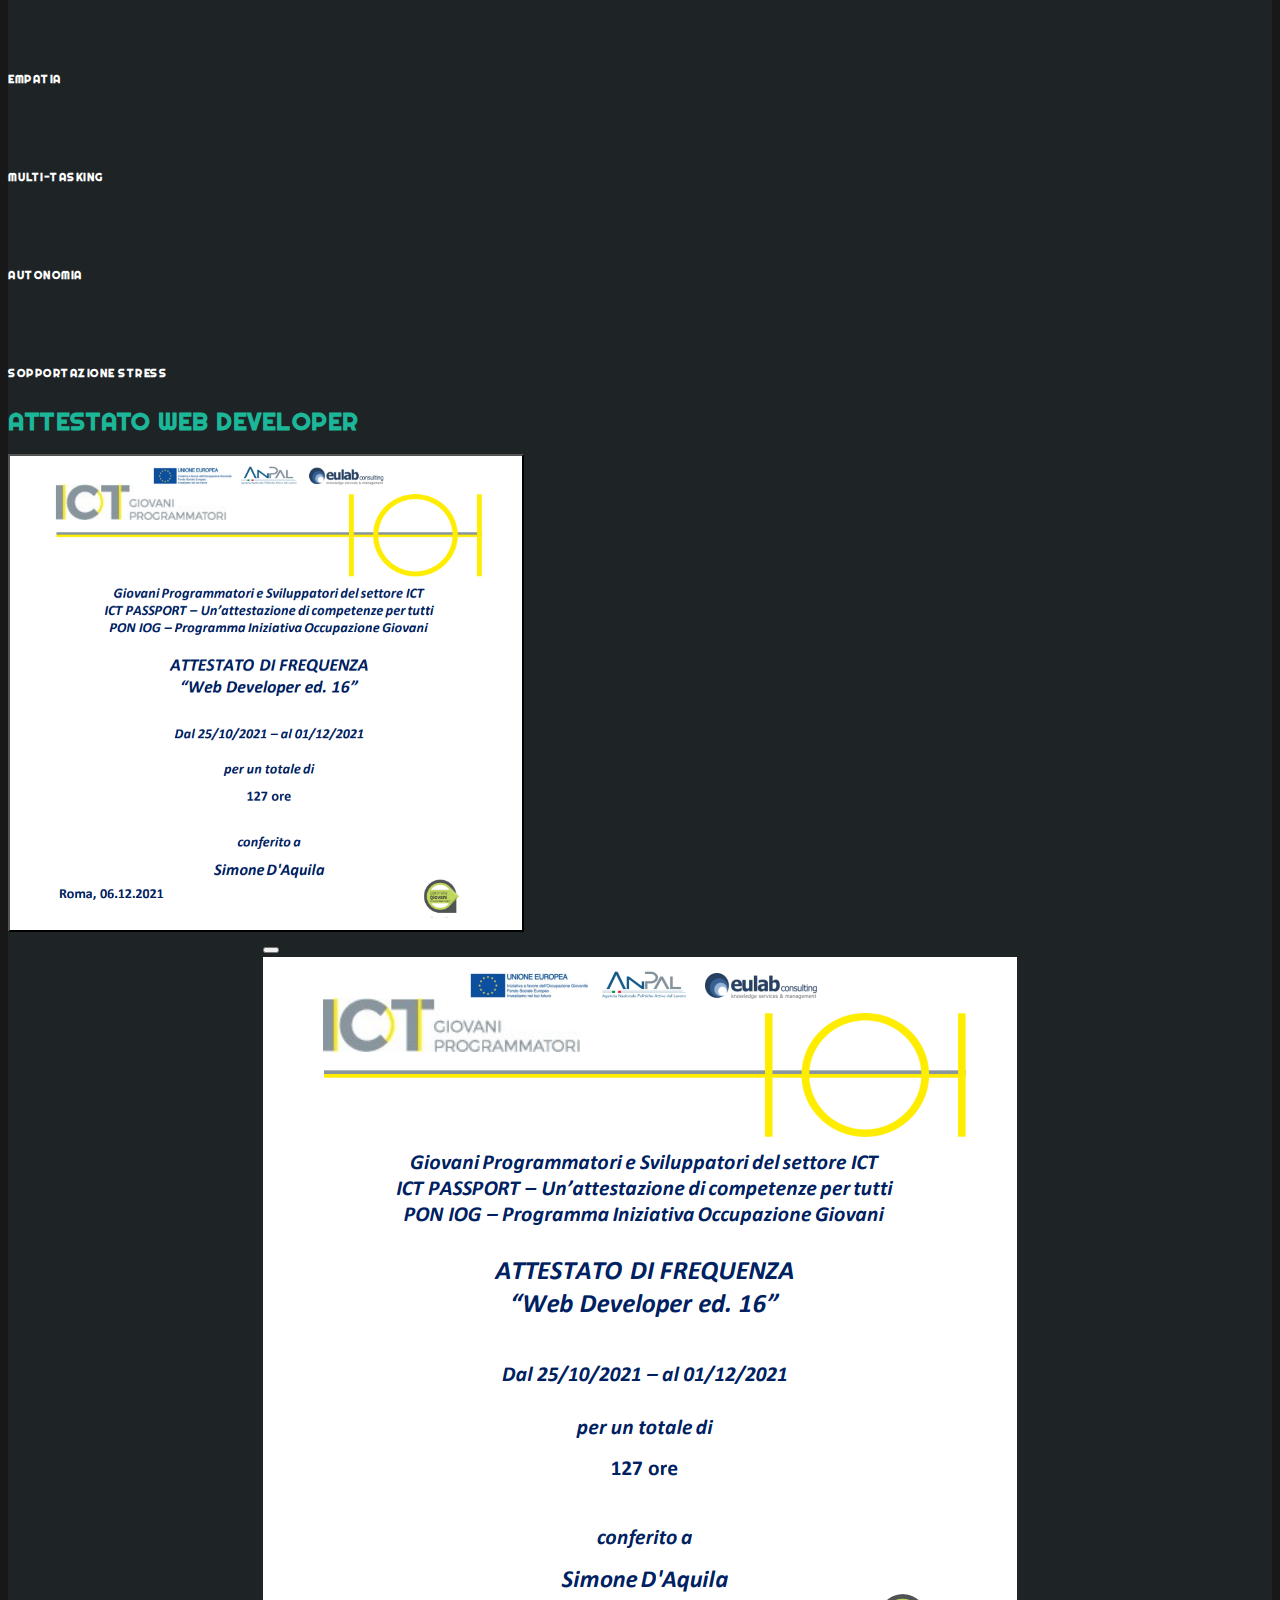
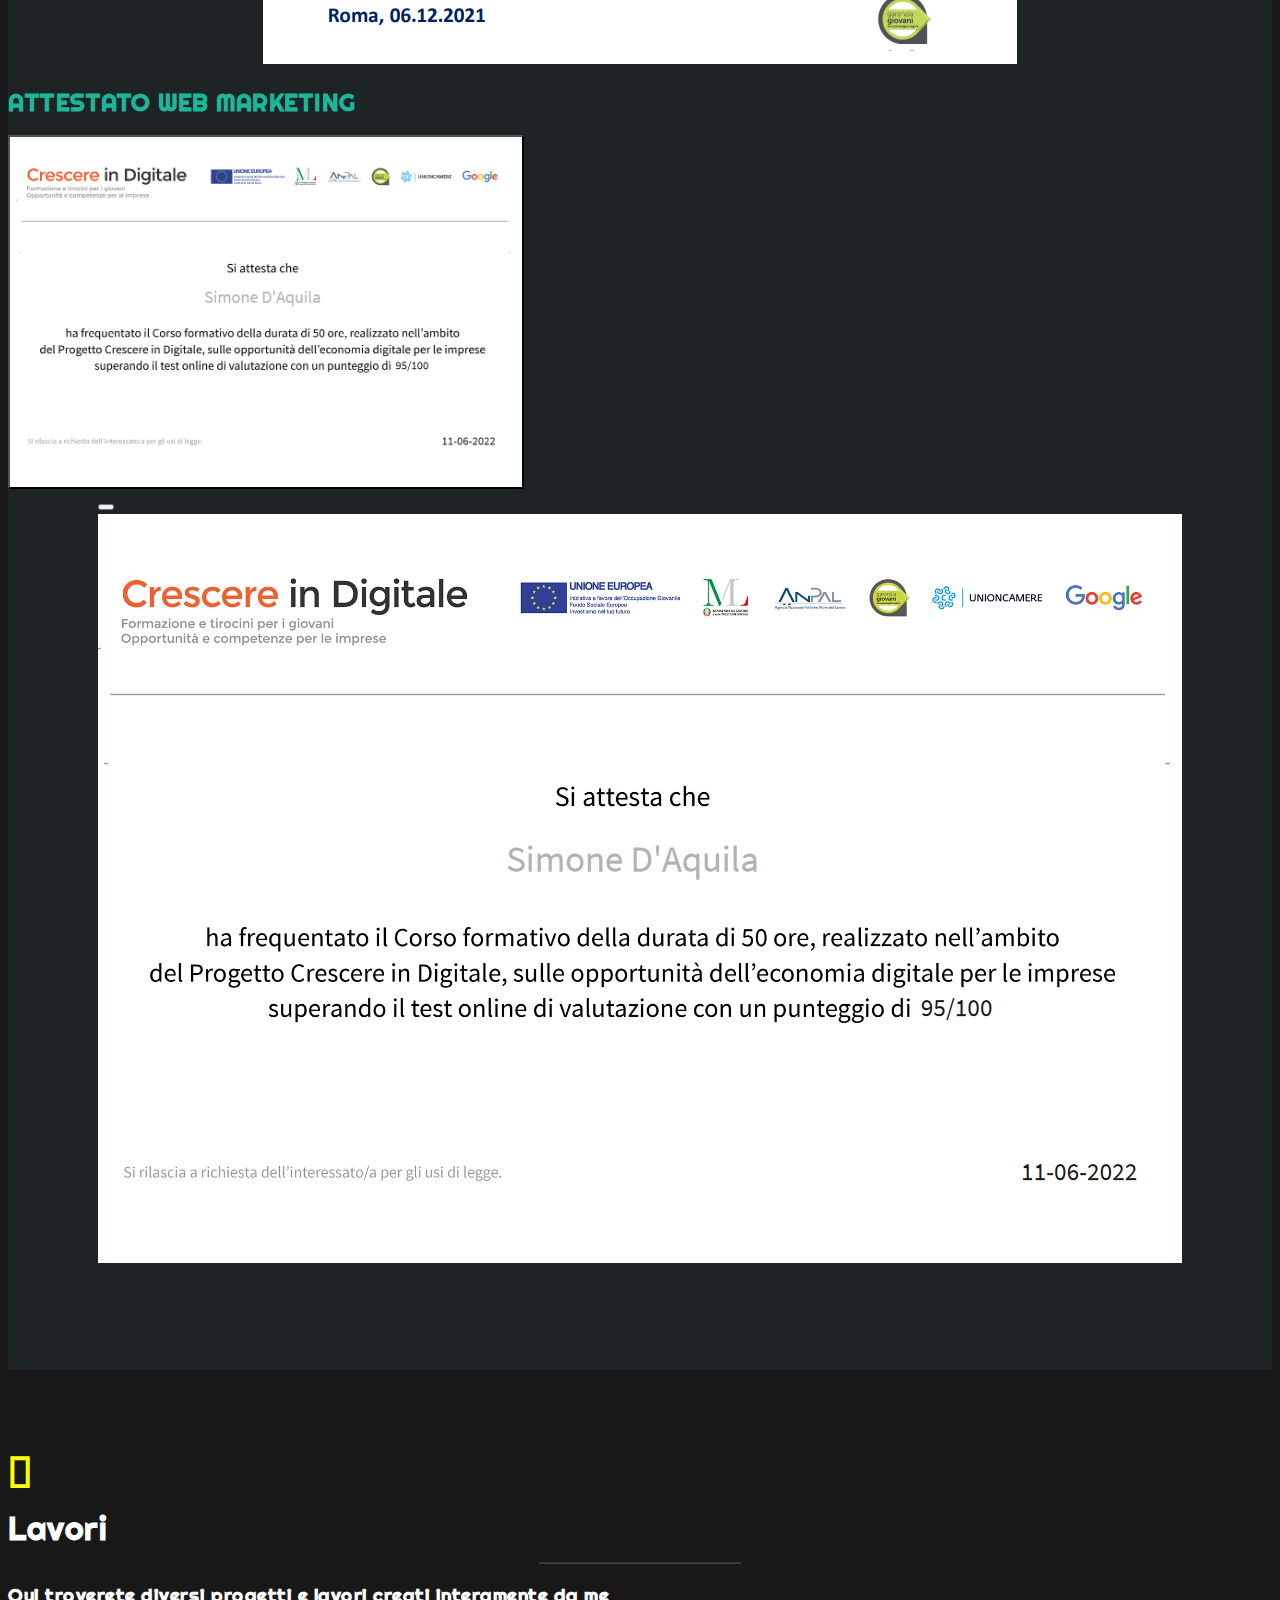
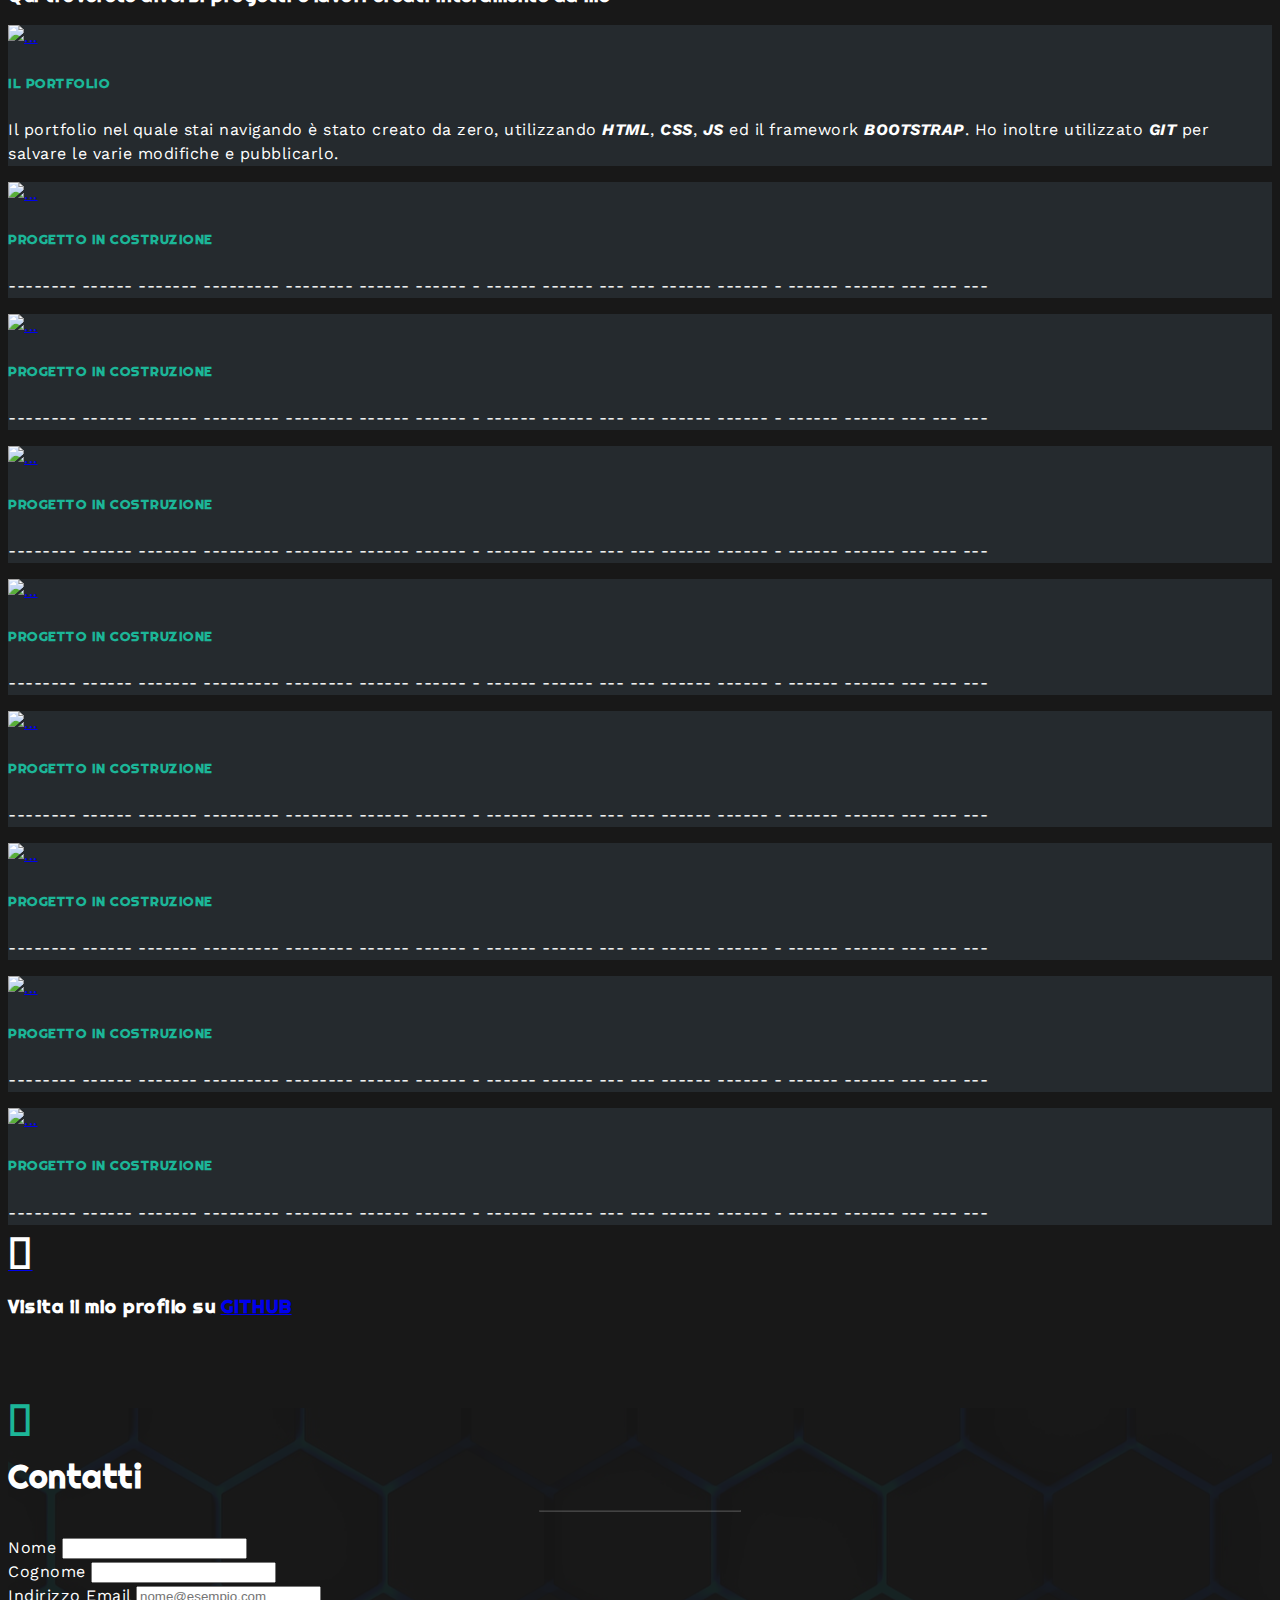
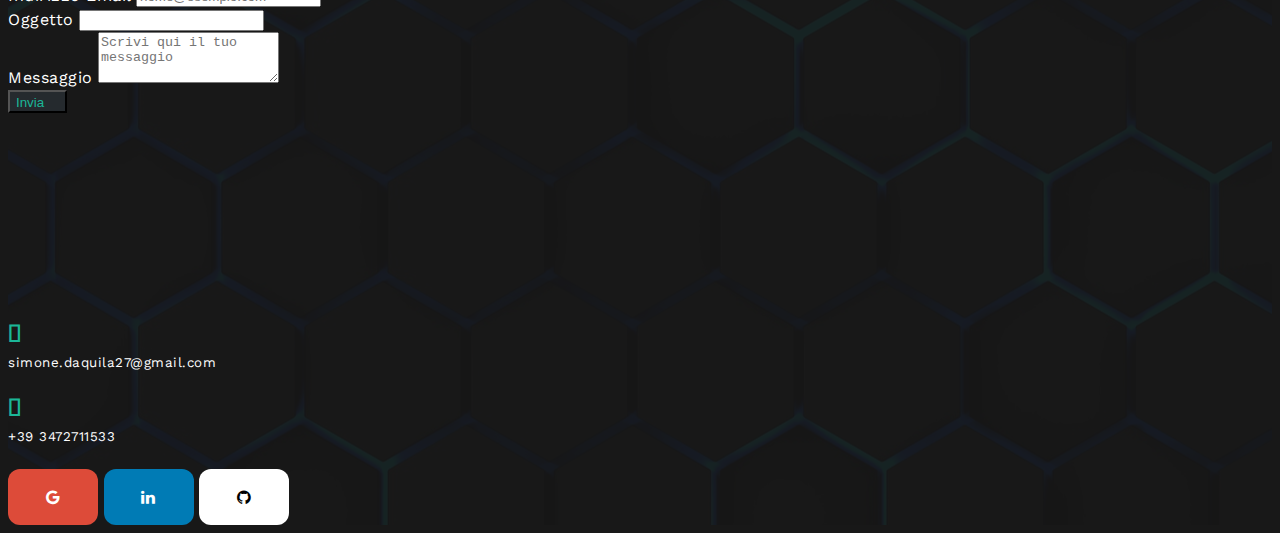
==== commit 8dc4861f: ""Skills" - aggiunto modal attestati" ====
--- a/index.html
+++ b/index.html
@@ -102,7 +102,7 @@
       <div class="col">
         <a href="#" class="fa fa-google"></a>
         <a href="#" class="fa fa-linkedin"></a>
-        <a href="#" class="fa fa-github"></a>
+        <a href="https://github.com/simo-27" class="fa fa-github" target="_blank"></a>
       </div>
     </div>
 
@@ -147,7 +147,7 @@
           Io credo che la vera <span class="personal-green">formazione</span> non ha mai fine, ed è per questo che
           continuo a migliorare le mie <a href="#skills">skills</a> ogni giorno sempre di più.
           <br><br>
-          Per ulteriori informazioni o eventuali collaborazioni, non esitare a <a href="#">contattarmi</a>.
+          Per ulteriori informazioni o eventuali collaborazioni, non esitare a <a href="#contatti">contattarmi</a>.
         </div>
 
       </div>
@@ -318,19 +318,50 @@
 
       <div class="col-lg-5 px-5 mt-5">
         <h2 class="personal-green">ATTESTATO WEB DEVELOPER</h2>
-        <div class="card text-bg-dark">
-          <img src="/assets/img/attestato-web-developer.png" class="card-img" alt="...">
-          <div class="card-img-overlay">
-          </div>
-        </div>
-      </div>
+
+        <button type="button" class="btn" style="background-color:white;" data-bs-toggle="modal" data-bs-target="#attestato-web-developer">
+          <img src="/assets/img/attestato-web-developer.png" alt="attestato web developer"
+            style="width:100%;max-width:500px">
+        </button>
+
+        <!-- Modal -->
+        <div class="modal fade" id="attestato-web-developer" tabindex="-1" aria-labelledby="exampleModalLabel" aria-hidden="true">
+          <div class="modal-dialog modal-dialog-centered" style="display:flex; justify-content:center">
+            <div class="modal-content" style="width:fit-content">
+              <div class="modal-header">
+                <button type="button" class="btn-close" data-bs-dismiss="modal" aria-label="Close"></button>
+              </div>
+              <div class="modal-body">
+                <img class="modal-attestati" src="/assets/img/attestato-web-developer.png" alt="attestato web developer">
+              </div>
+            </div>
+          </div>
+        </div>
+
+      </div>
+
       <div class="col-lg-5 px-5 mt-5 align-self-center">
         <h2 class="personal-green">ATTESTATO WEB MARKETING</h2>
-        <div class="card text-bg-dark">
-          <img src="/assets/img/attestato-web-marketing.png" class="card-img" alt="...">
-          <div class="card-img-overlay">
-          </div>
-        </div>
+
+        <button type="button" class="btn" style="background-color:white;" data-bs-toggle="modal" data-bs-target="#attestato-web-marketing">
+          <img src="/assets/img/attestato-web-marketing.png" alt="attestato web marketing"
+          style="width:100%;max-width:500px">
+        </button>
+
+        <!-- Modal -->
+        <div class="modal fade" id="attestato-web-marketing" tabindex="-1" aria-labelledby="exampleModalLabel" aria-hidden="true">
+          <div class="modal-dialog modal-dialog-centered" style="display:flex; justify-content:center">
+            <div class="modal-content" style="width:fit-content">
+              <div class="modal-header">
+                <button type="button" class="btn-close" data-bs-dismiss="modal" aria-label="Close"></button>
+              </div>
+              <div class="modal-body">
+                <img class="modal-attestati" src="/assets/img/attestato-web-marketing.png" alt="attestato web marketing">
+              </div>
+            </div>
+          </div>
+        </div>
+
       </div>
 
     </div>
@@ -483,8 +514,10 @@
     </div> <!-- CHIUSURA ROW -->
 
     <div class="text-center mt-5">
-      <a href="#"><i class='fab fa-github-square' style='font-size:48px;color:white'></i></a>
-      <h3 class="text-center mt-2 mb-5">Visita il mio profilo su <a href="#">GITHUB</a></h3>
+      <a href="https://github.com/simo-27" target="_blank"><i class='fab fa-github-square'
+          style='font-size:48px;color:white'></i></a>
+      <h3 class="text-center mt-2 mb-5">Visita il mio profilo su <a href="https://github.com/simo-27"
+          target="_blank">GITHUB</a></h3>
     </div>
 
 
@@ -571,25 +604,26 @@
 
       <div class="row text-center pb-3" style="margin-top: 50px;">
         <div class="col-md-4" style="margin-top: 20px;">
-          <p><small><i class="fas fa-envelope fa-2x text-primary personal-green" ></i>
+          <p><small><i class="fas fa-envelope fa-2x text-primary personal-green"></i>
               <br>simone.daquila27@gmail.com</small></p>
         </div>
 
 
 
-        <div class="col-md-4" style="margin-top: 20px;">
-          <p><small><i class="fas fa-phone fa-2x text-primary personal-green"></i> <br>+39
-              3472711533</small></p>
+        <div class="col-md-4 cell-number" style="margin-top: 20px;">
+          <p><small><i class="fas fa-phone fa-2x text-primary personal-green"></i> <br><a href="tel:3472711533">+39
+                3472711533</a></small></p>
         </div>
 
         <div class="col-md-4" style="margin-top: 20px;">
           <a href="#" class="fa fa-google" style="border-radius:12px"></a>
           <a href="#" class="fa fa-linkedin" style="border-radius:12px"></a>
-          <a href="#" class="fa fa-github" style="border-radius:12px"></a>
-        </div>
-      </div>
-
-    </div> <!--Chiusura container--> 
+          <a href="https://github.com/simo-27" class="fa fa-github" target="_blank" style="border-radius:12px"></a>
+        </div>
+      </div>
+
+    </div>
+    <!--Chiusura container-->
 
   </div> <!-- Chiusura contacts -->
 
@@ -602,4 +636,5 @@
   </script>
 
 </body>
+
 </html>--- a/assets/css/styles.css
+++ b/assets/css/styles.css
@@ -162,3 +162,18 @@
 
 }
 
+.cell-number a {
+  text-decoration: none;
+  color: white !important;
+}
+
+
+
+
+/* MODAL IMMAGINI ATTESTATI PER MOBILE  */
+
+@media only screen and (max-width: 600px) {
+  .modal-attestati {
+    width: 100%;
+  }
+}